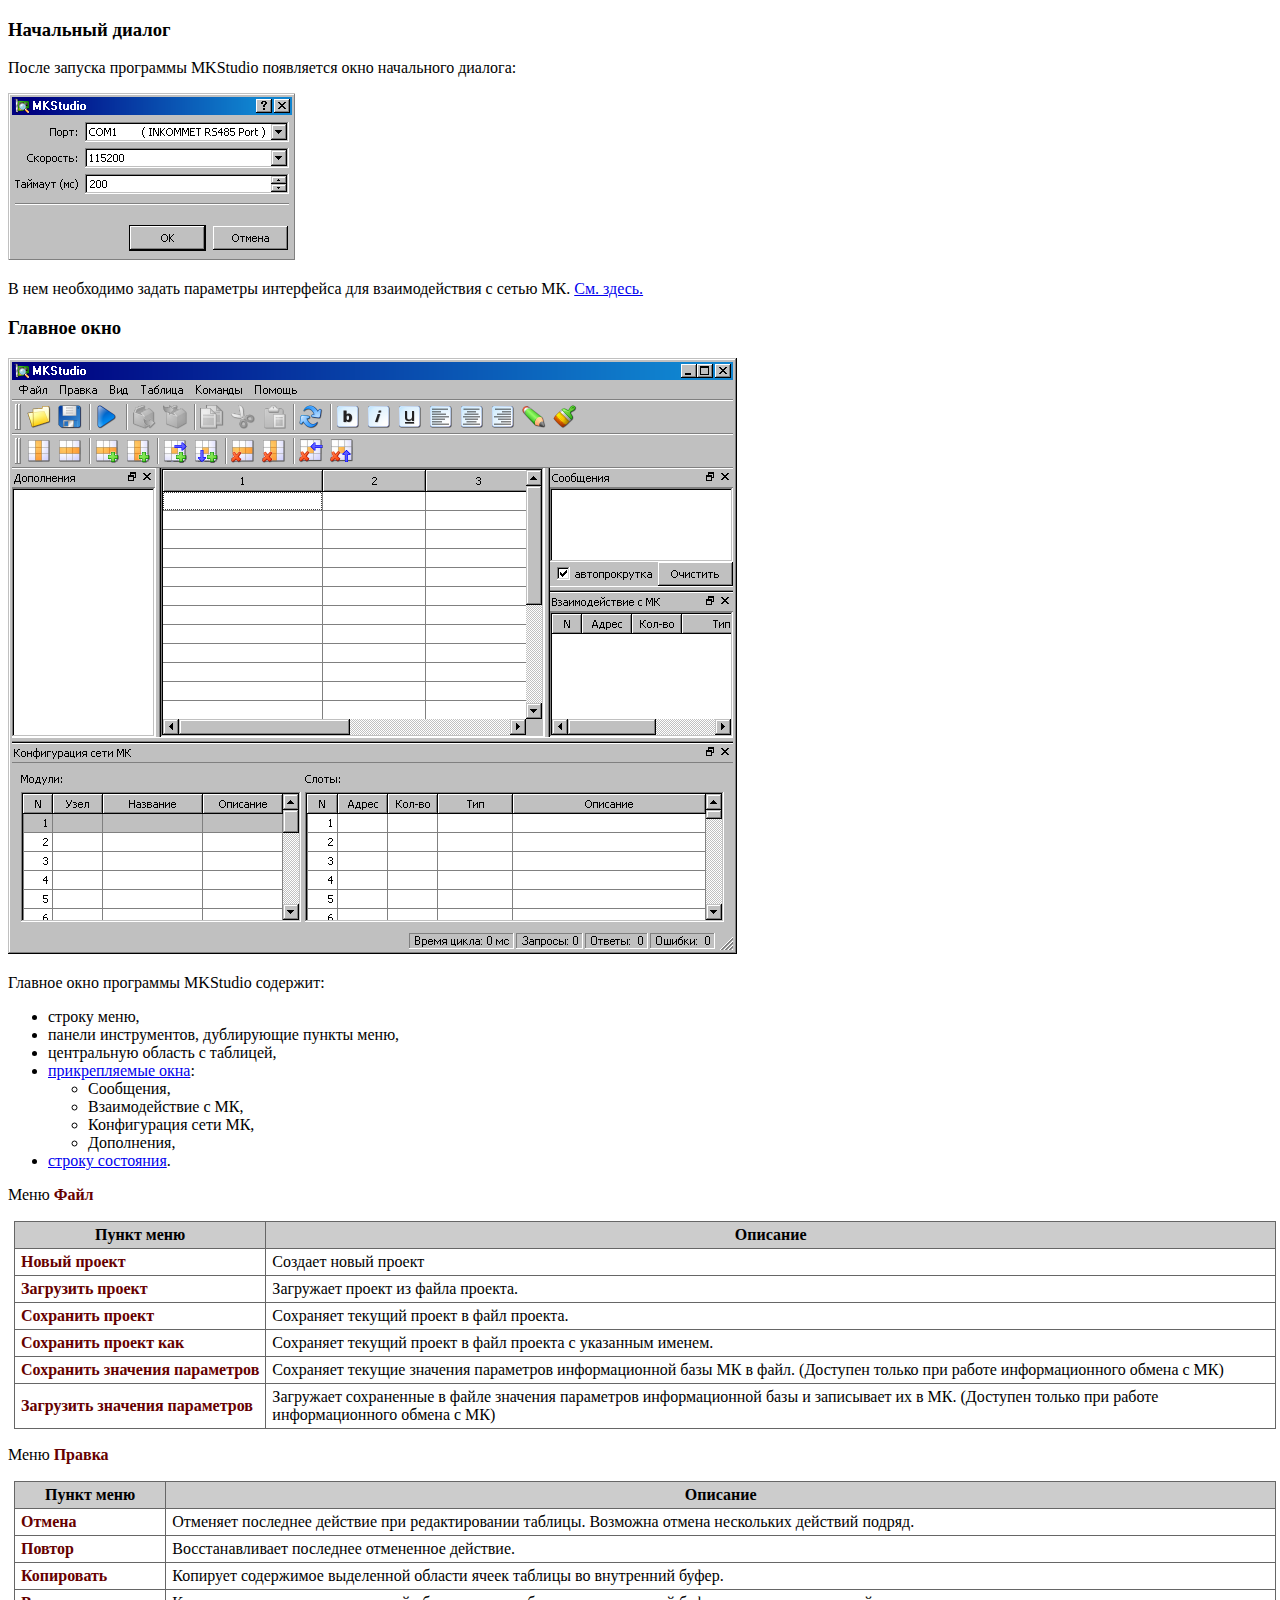
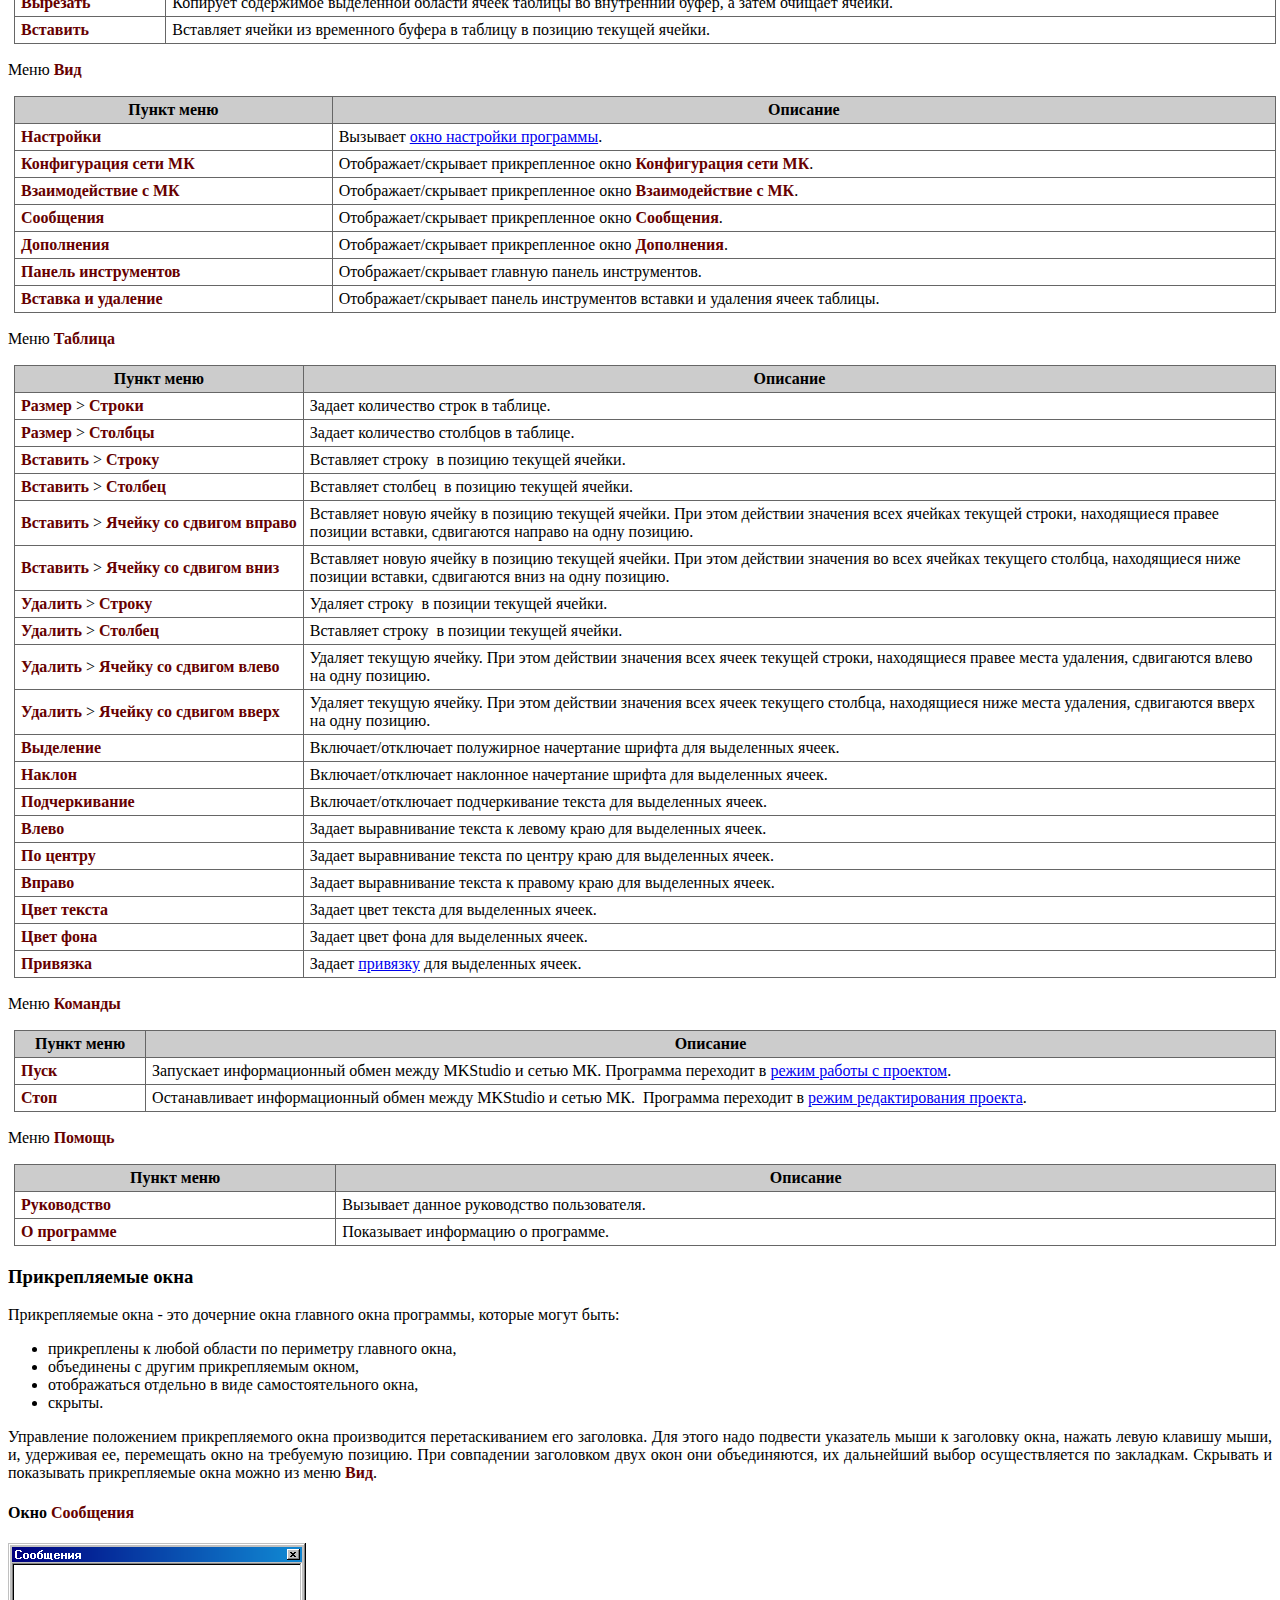
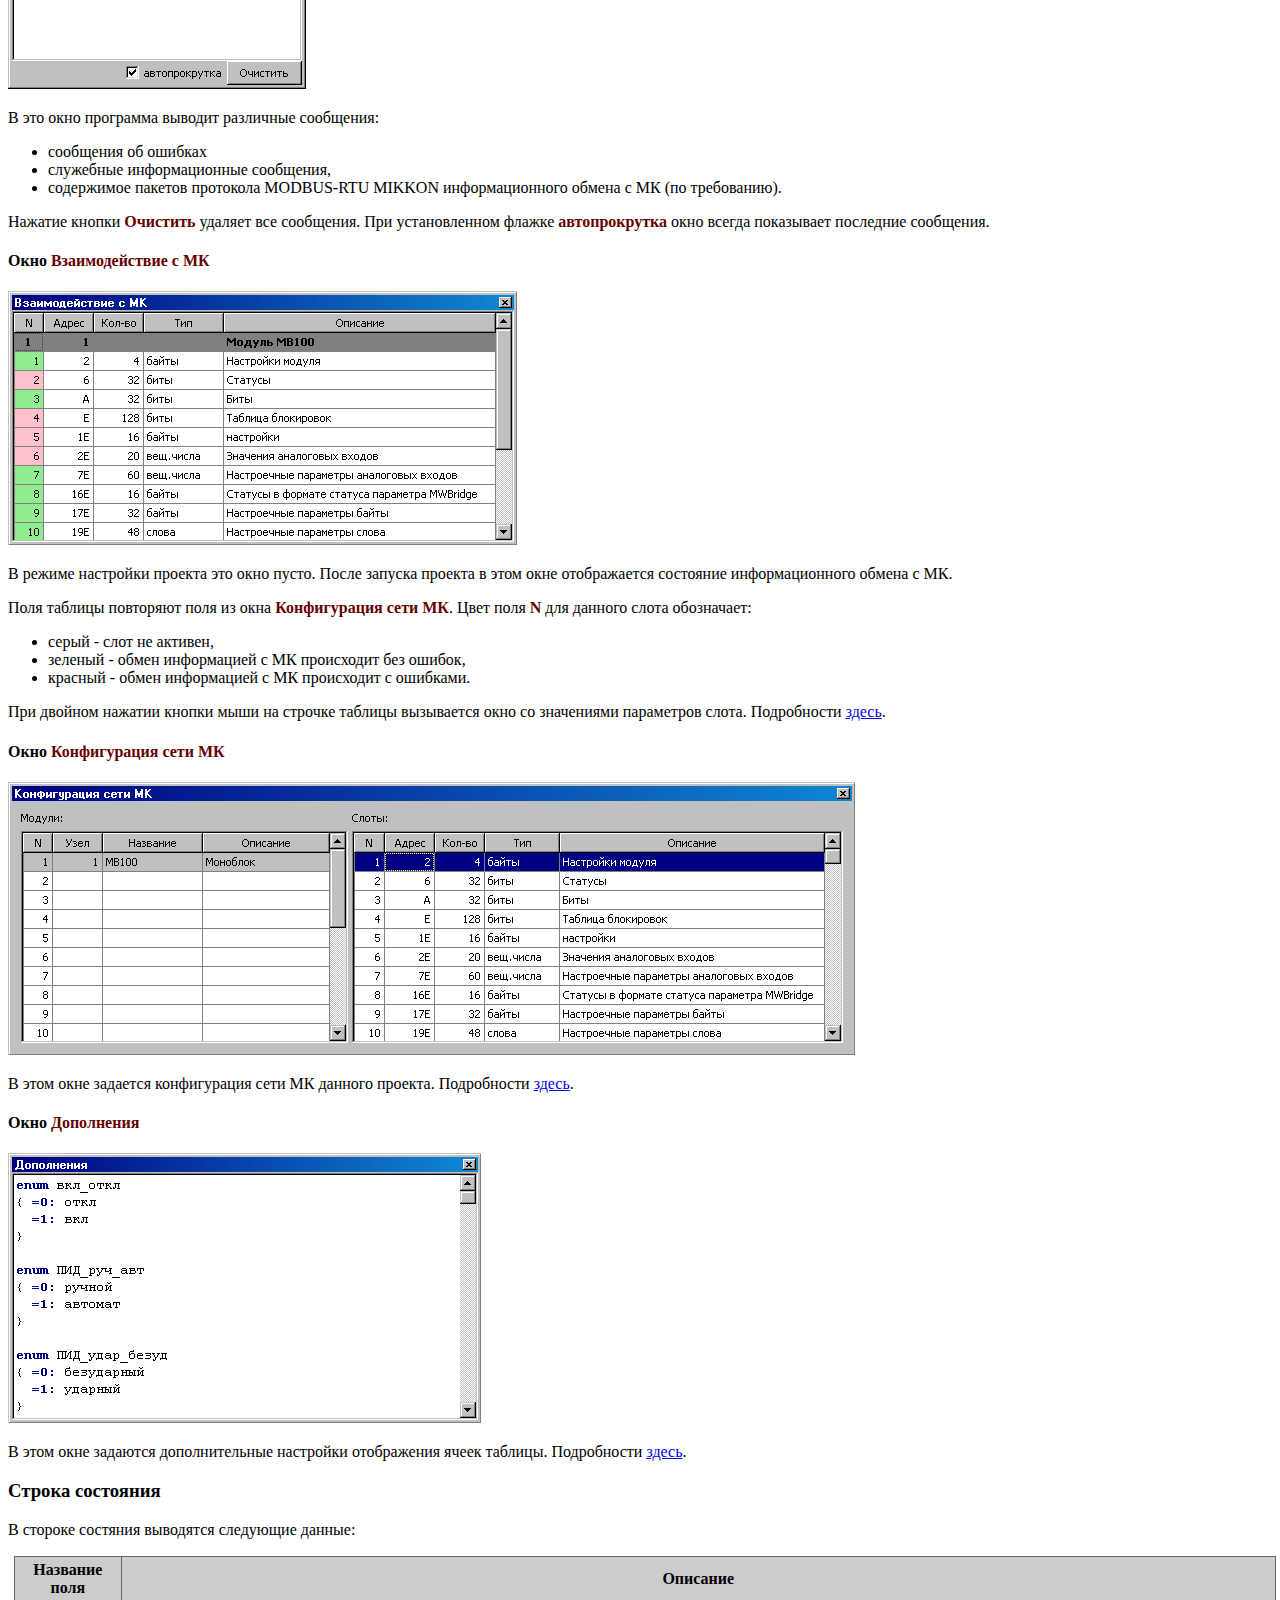
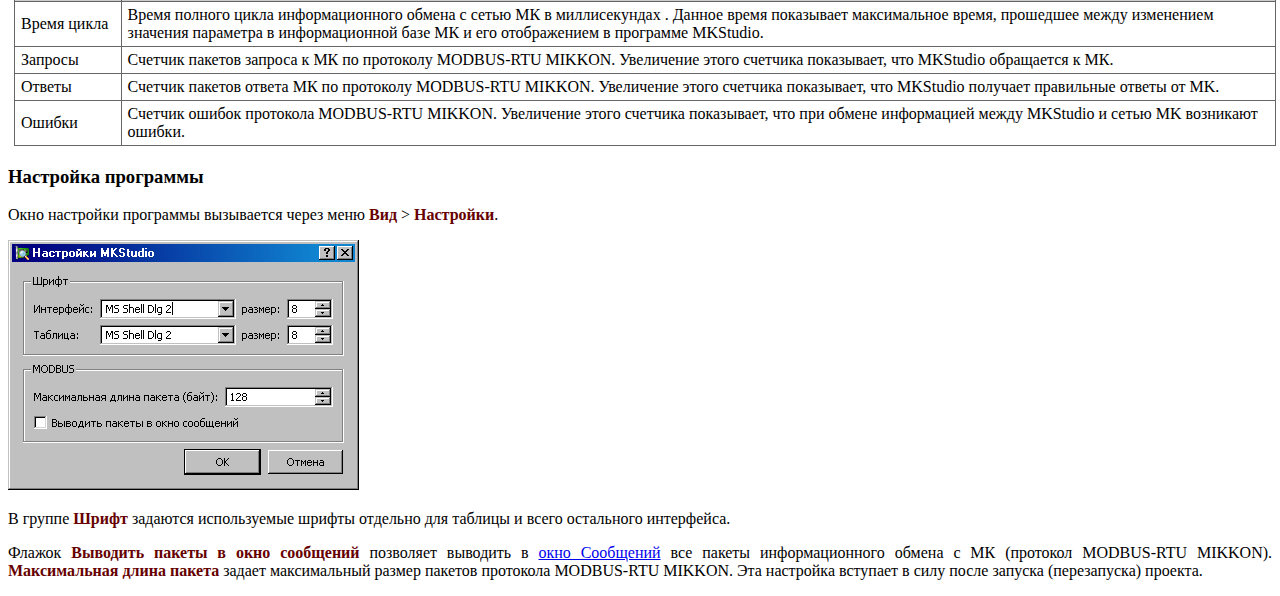
==== src/mkstudio/help/mainwindow.html @ d591ee44 "Начальный коммит." ====
<!DOCTYPE html PUBLIC "-//W3C//DTD HTML 4.01//EN" "http://www.w3.org/TR/html4/strict.dtd">
<html lang="ru">
<head>













  
  
  
  
  
  
  
  
  
  
  
  
  <meta http-equiv="content-type" content="text/html; charset=windows-1251">












  


  
  
  
  
  
  
  
  
  
  
  
  
  
  
  
  
  
  
  
  
  
  
  
  <title>������� ����</title>
  <link href="help.css" rel="stylesheet" type="text/css">
</head>


<body>










<h3><a name="anchor1"></a>���������
������</h3>




















<p>����� ������� ��������� MKStudio ���������� ���� ����������
�������:</p>














<p>





<img alt="" src="img/initdialog.png" height="167" width="287"></p>




















<p>� ��� ���������� ������ ��������� ���������� ���
�������������� � ����� ��. <a href="project_set.html#anchor2">��. �����.</a></p>










<h3>������� ����</h3>










<p><img alt="" src="img/mainwindow.png" height="596" width="729"></p>










<p>������� ���� ��������� MKStudio ��������:</p>










<ul>










  <li>������ ����,</li>










  <li>������ ������������, ����������� ������ ����,</li>










  <li>����������� ������� � ��������,</li>










  <li><a href="#anchor2">������������� ����</a>:
    
    
    
    
    
    
    
    
    
    
    <ul>










      <li>���������,</li>










      <li>�������������� � ��,</li>










      <li>������������ ���� ��,</li>










      <li>����������,</li>










    
    
    
    
    
    
    
    
    
    
    </ul>










  </li>










  <li><a href="#anchor3">������ ���������</a>.</li>










</ul>










<p>���� <span class="menuitem">����</span></p>










<table border="1" cellpadding="3" cellspacing="1" width="100%">










  <tbody>










    <tr>










      <th valign="middle">����� ����</th>










      <th valign="top">��������</th>










    </tr>










    <tr>










      <td nowrap="nowrap" valign="middle"><span class="menuitem">����� ������</span></td>










      <td valign="top">������� ����� ������</td>










    </tr>










    <tr>










      <td nowrap="nowrap" valign="middle"><span class="menuitem">��������� ������</span></td>










      <td valign="top">��������� ������ �� ����� �������.</td>










    </tr>










    <tr>










      <td nowrap="nowrap" valign="middle"><span class="menuitem">��������� ������</span></td>










      <td valign="top">��������� ������� ������ � ���� �������.</td>










    </tr>










    <tr>










      <td nowrap="nowrap" valign="middle"><span class="menuitem">��������� ������ ���</span></td>










      <td valign="top">��������� ������� ������ � ���� ������� � ��������� ������.</td>










    </tr>










    <tr>










      <td nowrap="nowrap" valign="middle"><span class="menuitem">��������� �������� ����������</span></td>










      <td valign="top">��������� ������� �������� ���������� �������������� ���� �� � ����. (�������� ������ ��� ������ ��������������� ������ � ��)</td>










    </tr>










    <tr>










      <td nowrap="nowrap" valign="middle"><span class="menuitem">��������� �������� ����������</span></td>










      <td valign="top">��������� ����������� � ����� ��������
���������� �������������� ���� � ���������� �� � ��. (�������� ������
��� ������ ��������������� ������ � ��)</td>










    </tr>










  
  
  
  
  
  
  
  
  
  
  </tbody>
</table>










<p>���� <span class="menuitem">������</span></p>










<table border="1" cellpadding="3" cellspacing="1" width="100%">










  <tbody>










    <tr>










      <th valign="middle">����� ����</th>










      <th>��������</th>










    </tr>










    <tr>










      <td nowrap="nowrap" valign="middle"><span class="menuitem">������</span><br>










      </td>










      <td>�������� ��������� �������� ��� �������������� �������. �������� ������ ���������� �������� ������.</td>










    </tr>










    <tr>










      <td nowrap="nowrap" valign="middle"><span class="menuitem">������</span><br>










      </td>










      <td>��������������� ��������� ���������� ��������.</td>










    </tr>










    <tr>










      <td nowrap="nowrap" valign="middle"><span class="menuitem">����������</span><br>










      </td>










      <td>�������� ���������� ���������� ������� ����� ������� �� ���������� �����.</td>










    </tr>










    <tr>










      <td nowrap="nowrap" valign="middle"><span class="menuitem">��������</span><br>










      </td>










      <td>�������� ���������� ���������� ������� ����� ������� �� ���������� �����, � ����� ������� ������.</td>










    </tr>










    <tr>










      <td nowrap="nowrap" valign="middle"><span class="menuitem">��������</span><br>










      </td>










      <td>��������� ������ �� ���������� ������ � ������� � ������� ������� ������.</td>










    </tr>










  
  
  
  
  
  
  
  
  
  
  </tbody>
</table>










<p>���� <span class="menuitem">���</span></p>










<table border="1" cellpadding="3" cellspacing="1" width="100%">










  <tbody>










    <tr>










      <th valign="middle">����� ����</th>










      <th>��������</th>










    </tr>










    <tr>










      <td valign="middle"><span class="menuitem">���������</span><br>










      </td>










      <td>�������� <a href="#anchor4">���� ��������� ���������</a>.</td>










    </tr>










    <tr>










      <td valign="middle"><span class="menuitem">������������ ���� ��</span><br>










      </td>










      <td>����������/�������� ������������� ���� <span class="menuitem">������������ ���� ��</span>.</td>










    </tr>










    <tr>










      <td valign="middle"><span class="menuitem">�������������� � ��</span><br>










      </td>










      <td>����������/�������� ������������� ����&nbsp;<span class="menuitem">�������������� � ��</span>.</td>










    </tr>










    <tr>










      <td valign="middle"><span class="menuitem">���������</span><br>










      </td>










      <td>����������/�������� ������������� ����&nbsp;<span class="menuitem">���������</span>.</td>










    </tr>










    <tr>










      <td valign="middle"><span class="menuitem">����������</span><br>










      </td>










      <td>����������/�������� ������������� ����&nbsp;<span class="menuitem">����������</span>.</td>










    </tr>










    <tr>










      <td valign="middle"><span class="menuitem">������ ������������</span><br>










      </td>










      <td>����������/�������� ������� ������ ������������.</td>










    </tr>










    <tr>










      <td valign="middle"><span class="menuitem">������� � ��������</span></td>










      <td>����������/�������� ������ ������������ ������� � �������� ����� �������.</td>










    </tr>










  
  
  
  
  
  
  
  
  
  
  </tbody>
</table>










<p>���� <span class="menuitem">�������</span>



</p>










<table border="1" cellpadding="3" cellspacing="1" width="100%">










  <tbody>










    <tr>










      <th nowrap="nowrap" valign="middle">����� ����</th>










      <th>��������</th>










    </tr>










    <tr>










      <td nowrap="nowrap" valign="middle"><span class="menuitem">������</span> &gt; <span class="menuitem">������</span><br>










      </td>










      <td>������ ���������� ����� � �������.</td>










    </tr>










    <tr>










      <td nowrap="nowrap" valign="middle"><span class="menuitem">������</span> &gt; <span class="menuitem">�������</span><br>










      </td>










      <td>������ ���������� �������� � �������.</td>










    </tr>










    <tr>










      <td nowrap="nowrap" valign="middle"><span class="menuitem">��������</span> &gt; <span class="menuitem">������</span><br>










      </td>










      <td>��������� ������&nbsp; � ������� ������� ������.</td>










    </tr>










    <tr>










      <td nowrap="nowrap" valign="middle"><span class="menuitem">��������</span> &gt; <span class="menuitem">�������</span></td>










      <td>��������� �������&nbsp; � ������� ������� ������.</td>










    </tr>










    <tr>










      <td nowrap="nowrap" valign="middle"><span class="menuitem">��������</span> &gt; <span class="menuitem">������ �� ������� ������</span></td>










      <td>��������� ����� ������ � ������� ������� ������. ��� ����
�������� �������� ���� ������� ������� ������, ����������� ������
������� �������, ���������� ������� �� ���� �������.</td>










    </tr>










    <tr>










      <td nowrap="nowrap" valign="middle"><span class="menuitem">��������</span> &gt; <span class="menuitem">������ �� ������� ����</span></td>










      <td>��������� ����� ������ � ������� ������� ������. ��� ���� ��������
�������� �� ���� ������� �������� �������, ����������� ���� ������� �������,
���������� ���� �� ���� �������.</td>










    </tr>










    <tr>










      <td nowrap="nowrap" valign="middle"><span class="menuitem">�������</span> &gt; <span class="menuitem">������</span></td>










      <td>������� ������&nbsp; � ������� ������� ������.</td>










    </tr>










    <tr>










      <td nowrap="nowrap" valign="middle"><span class="menuitem">�������</span> &gt; <span class="menuitem">�������</span></td>










      <td>��������� ������&nbsp; � ������� ������� ������.</td>










    </tr>










    <tr>










      <td nowrap="nowrap" valign="middle"><span class="menuitem">�������</span> &gt; <span class="menuitem">������ �� ������� �����</span></td>










      <td>������� ������� ������. ��� ���� �������� �������� ���� �����
������� ������, ����������� ������ ����� ��������, ���������� ����� ��
���� �������. </td>










    </tr>










    <tr>










      <td nowrap="nowrap" valign="middle"><b><span class="menuitem">�������</span></b> &gt; <span class="menuitem">������ �� ������� �����</span></td>










      <td>������� ������� ������. ��� ���� �������� �������� ���� ����� ��������
�������, ����������� ���� ����� ��������, ���������� ����� �� ����
�������.</td>










    </tr>










    <tr>










      <td nowrap="nowrap" valign="middle"><span class="menuitem">���������</span><br>










      </td>










      <td>��������/��������� ���������� ���������� ������ ��� ���������� �����.</td>










    </tr>










    <tr>










      <td nowrap="nowrap" valign="middle"><span class="menuitem">������</span></td>










      <td>��������/��������� ��������� ���������� ������ ��� ���������� �����.</td>










    </tr>










    <tr>










      <td nowrap="nowrap" valign="middle"><span class="menuitem">�������������</span></td>










      <td>��������/��������� ������������� ������ ��� ���������� �����.</td>










    </tr>










    <tr>










      <td nowrap="nowrap" valign="middle"><span class="menuitem">�����</span></td>










      <td>������ ������������ ������ � ������ ���� ��� ���������� �����.</td>










    </tr>










    <tr>










      <td nowrap="nowrap" valign="middle"><span class="menuitem">�� ������</span></td>










      <td>������ ������������ ������ �� ������ ���� ��� ���������� �����.</td>










    </tr>










    <tr>










      <td nowrap="nowrap" valign="middle"><span class="menuitem">������</span></td>










      <td>������ ������������ ������ � ������� ���� ��� ���������� �����.</td>










    </tr>










    <tr>










      <td nowrap="nowrap" valign="middle"><span class="menuitem">���� ������</span></td>










      <td>������ ���� ������ ��� ���������� �����.</td>










    </tr>










    <tr>










      <td nowrap="nowrap" valign="middle"><span class="menuitem">���� ����</span></td>










      <td>������ ���� ���� ��� ���������� �����.</td>










    </tr>










    <tr>










      <td nowrap="nowrap" valign="middle"><span class="menuitem">��������</span></td>










      <td>������ <a href="project_set.html#anchor3">��������</a> ��� ���������� �����.</td>










    </tr>










  
  
  
  
  
  
  
  
  
  
  </tbody>
</table>










<p>���� <span class="menuitem">�������</span>



</p>










<table border="1" cellpadding="3" cellspacing="1" width="100%">










  <tbody>










    <tr>










      <th valign="middle">����� ����</th>










      <th>��������</th>










    </tr>










    <tr>










      <td valign="middle"><span class="menuitem">����



      </span></td>










      <td>��������� �������������� ����� ����� MKStudio � ����� ��. ��������� ��������� � <a href="project_run.html">����� ������ � ��������</a>.</td>










    </tr>










    <tr>










      <td valign="middle"><span class="menuitem">����



      </span></td>










      <td>������������� �������������� ����� ����� MKStudio � ����� ��.&nbsp; ��������� ��������� � <a href="project_set.html">����� �������������� �������</a>.</td>










    </tr>










  
  
  
  
  
  
  
  
  
  
  </tbody>
</table>










<p>���� <span class="menuitem">������</span>



</p>










<table border="1" cellpadding="3" cellspacing="1" width="100%">










  <tbody>










    <tr>










      <th valign="middle">����� ����</th>










      <th>��������</th>










    </tr>










    <tr>










      <td valign="middle"><span class="menuitem">�����������



      </span></td>










      <td>�������� ������ ����������� ������������.</td>










    </tr>










    <tr>










      <td valign="middle"><span class="menuitem">� ���������



      </span></td>










      <td>���������� ���������� � ���������.</td>










    </tr>










  
  
  
  
  
  
  
  
  
  
  </tbody>
</table>










<h3><a name="anchor2"></a>������������� ����</h3>








<p>������������� ���� - ��� �������� ���� �������� ���� ���������, ������� ����� ����:</p>








<ul>








  <li>����������� � ����� ������� �� ��������� �������� ����,</li>








  <li>���������� � ������ ������������� �����,</li>








  <li>������������ �������� � ����&nbsp;���������������� ����,</li>








  <li>������.</li>








</ul>








<p>���������� ���������� �������������� ���� ������������
��������������� ��� ���������. ��� ����� ���� �������� ��������� ���� �
��������� ����, ������ ����� ������� ����, �, ��������� ��, ����������
���� �� ��������� �������. ��� ���������� ���������� ���� ���� ���
������������,&nbsp;�� ���������� ����� �������������� �� ���������.
�������� � ���������� ������������� ����
����� �� ���� <span class="menuitem">���</span>.</p>








<h4><a name="anchor6"></a>���� <span class="menuitem">���������</span></h4>








<p><img alt="" src="img/mainwindow_console.png" height="146" width="298"></p>








<p>� ��� ���� ��������� ������� ��������� ���������:

</p>








<ul>








  <li>��������� �� �������</li>








  <li>��������� �������������� ���������,</li>








  <li>���������� ������� ��������� MODBUS-RTU MIKKON ��������������� ������ � �� (�� ����������).</li>








</ul>








<p>������� ������ <span class="menuitem">��������</span> ������� ��� ���������. ��� ������������� ������ <span class="menuitem">�������������</span> ���� ������ ���������� ��������� ���������.

</p>








<h4><a name="anchor5"></a>���� <span class="menuitem">�������������� � ��</span>

</h4>








<p><img alt="" src="img/mainwindow_opros.png" height="254" width="509"></p>








<p>� ������ ��������� ������� ��� ���� �����. ����� ������� ������� � ���� ���� ������������ ��������� ��������������� ������ � ��.

</p>








<p>���� ������� ��������� ���� �� ���� <span class="menuitem">������������ ���� ��</span>. ���� ���� <span class="menuitem">N</span>&nbsp;��� ������� ����� ����������:

</p>








<ul>








  <li>����� - ���� �� �������,</li>








  <li>������� - ����� ����������� � �� ���������� ��� ������,</li>








  <li>������� -&nbsp;����� ����������� � ��&nbsp;���������� � ��������.</li>








</ul>








<p>��� ������� ������� ������ ���� �� ������� ������� ���������� ���� �� ���������� ���������� �����. ����������� <a href="project_run.html#anchor1">�����</a>.</p>








<h4>���� <span class="menuitem">������������ ���� ��</span></h4>








<p><img alt="" src="img/mainwindow_modules.png" height="273" width="847"></p>










<p>� ���� ���� �������� ������������ ���� �� ������� �������. ����������� <a href="project_set.html#anchor2">�����</a>.

</p>








<h4>���� <span class="menuitem">����������</span>

</h4>








<p><img alt="" src="img/mainwindow_script.png" height="270" width="473">

</p>








<p>� ���� ���� �������� �������������� ��������� ����������� ����� �������. ����������� <a href="project_set.html#anchor5">�����</a>.

</p>








<h3><a name="anchor3"></a>������ ���������

</h3>








<p>� ������� �������� ��������� ��������� ������:

</p>








<table border="1" cellpadding="3" cellspacing="1" width="100%">








  <tbody>








    <tr>








      <th valign="middle">�������� ����</th>








      <th>��������</th>








    </tr>








    <tr>








      <td valign="middle">����� �����</td>








      <td>����� ������� ����� ��������������� ������
� ����� �� � ������������� . ������ ����� ���������� ������������ �����, ��������� �����
���������� �������� ��������� � �������������� ���� �� � ���
������������ � ��������� MKStudio. </td>








    </tr>








    <tr>








      <td valign="middle">�������</td>








      <td>������� ������� ������� � �� �� ��������� MODBUS-RTU MIKKON. ���������� ����� �������� ����������, ��� MKStudio ���������� � ��.</td>








    </tr>








    <tr>








      <td valign="middle">������</td>








      <td>������� ������� ������ �� �� ��������� MODBUS-RTU
MIKKON. ���������� ����� �������� ����������, ��� MKStudio ��������
���������� ������ �� MK.</td>








    </tr>








    <tr>








      <td valign="middle">������</td>








      <td>������� ������ ��������� MODBUS-RTU MIKKON. ���������� �����
�������� ����������, ��� ��� ������ ����������� ����� MKStudio �
����� MK ��������� ������.</td>








    </tr>








  
  
  
  
  
  
  
  
  </tbody>
</table>








<h3><a name="anchor4"></a>��������� ���������

</h3>








<p>���� ��������� ��������� ���������� ����� ���� <span class="menuitem">���</span> &gt; <span class="menuitem">���������</span>.

</p>








<p><img alt="" src="img/mainwindow_settings.png" height="250" width="351">

</p>














<p>� ������ <span class="menuitem">�����</span> �������� ������������ ������ �������� ��� ������� � ����� ���������� ����������.<br>

</p>

<p>������ <span class="menuitem">�������� ������ � ���� ���������</span> ��������� �������� � <a href="#anchor6">���� ���������</a> ��� ������ ��������������� ������ � �� (�������� MODBUS-RTU MIKKON). <span class="menuitem">������������ ����� ������</span>
������ ������������ ������ ������� ���������&nbsp;MODBUS-RTU MIKKON.
��� ��������� �������� � ���� ����� ������� (�����������) �������.</p>













</body>
</html>
---- src/mkstudio/help/help.css ----
/* Generated by KompoZer */
body {
  background-attachment: scroll;
  color: black;
  font-family: "Times New Roman",Times,serif;
}
.menuitem {
  font-weight: bold;
  color: #660000;
}
p {
  text-align: justify;
}
pre {
  border: 1px solid #e7e7e7;
  padding: 0.2em;
  background: #f1f1f1;
}
table {
  border-style: solid;
  border-color: white;
  margin: 5px;
  padding: 0px;
  background-color: #666666;
}
td {
  border: 1px;
  border-style: solid;
  border-color: white;
  padding: 3px 5px;
  background-color: white;
}
th {
  border: 1px;
  border-style: solid;
  border-color: #cccccc;
  padding: 3px 5px;
  background-color: #cccccc;
}
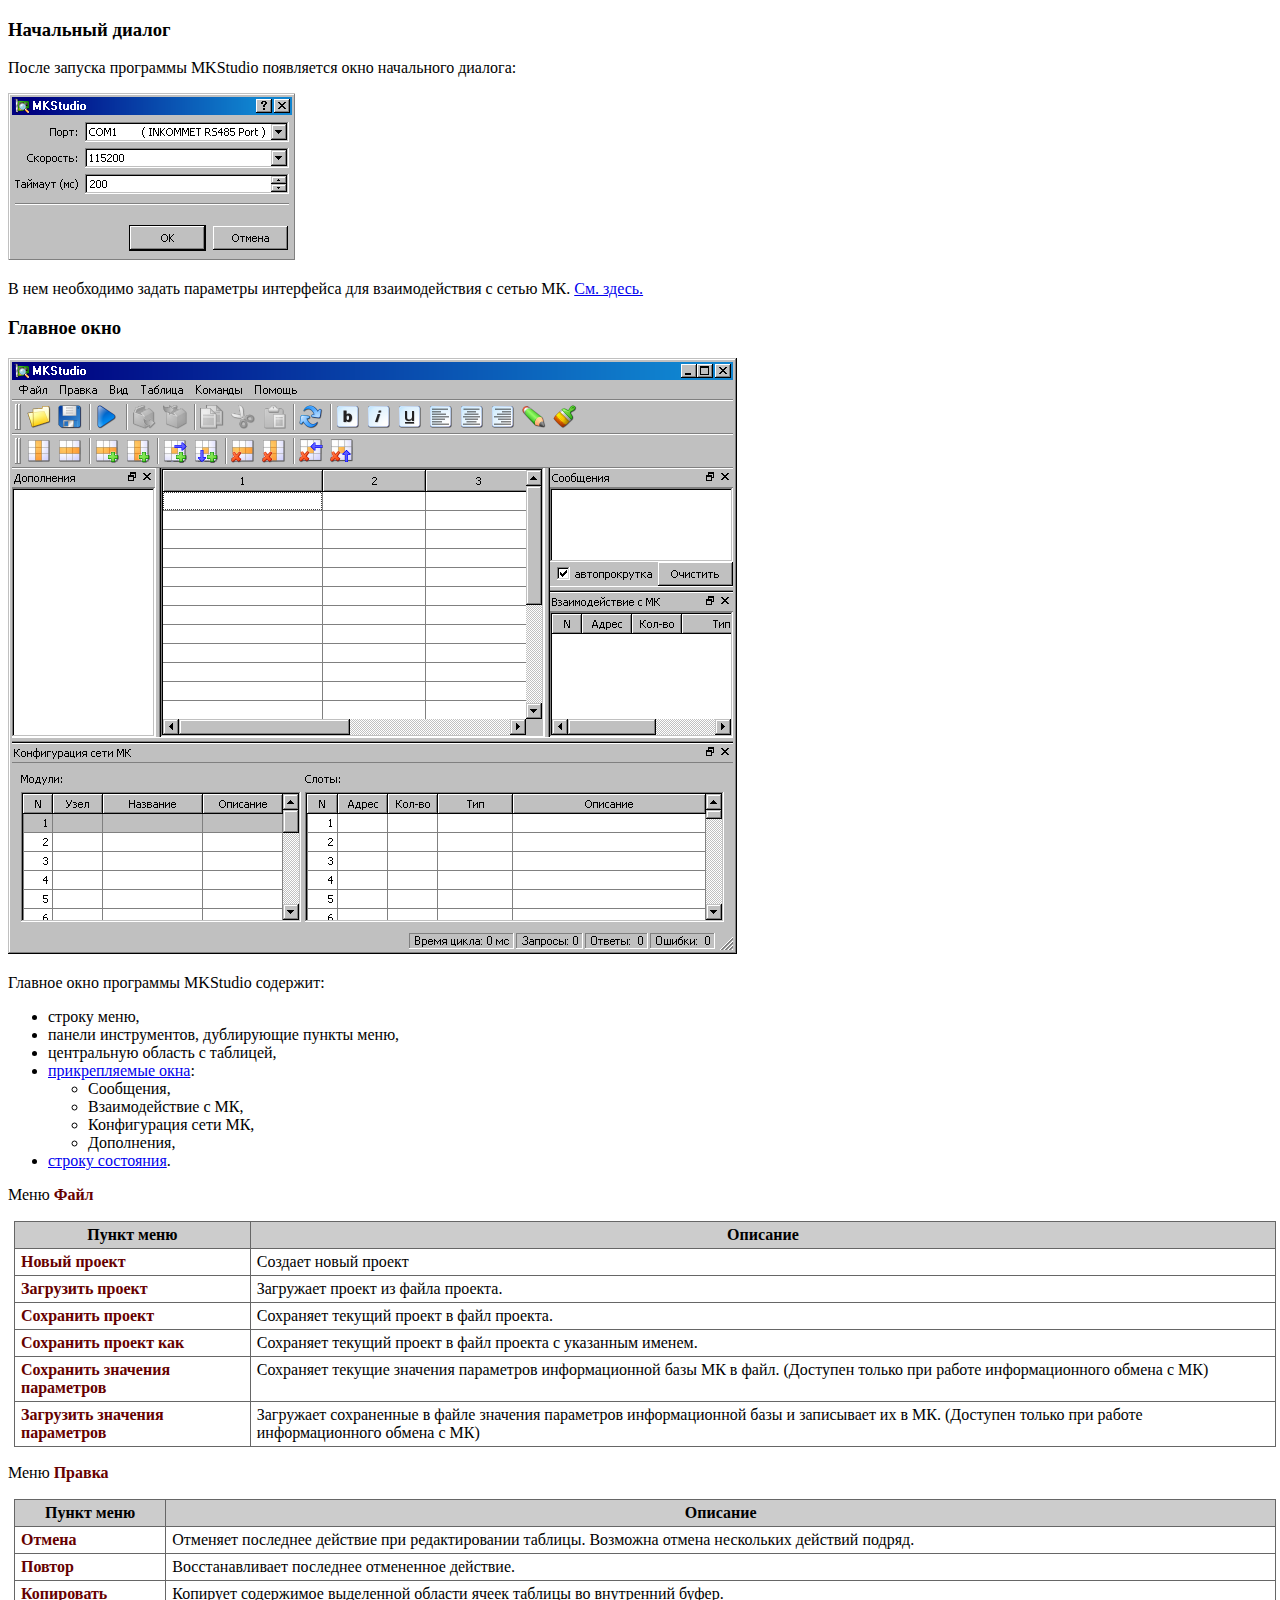
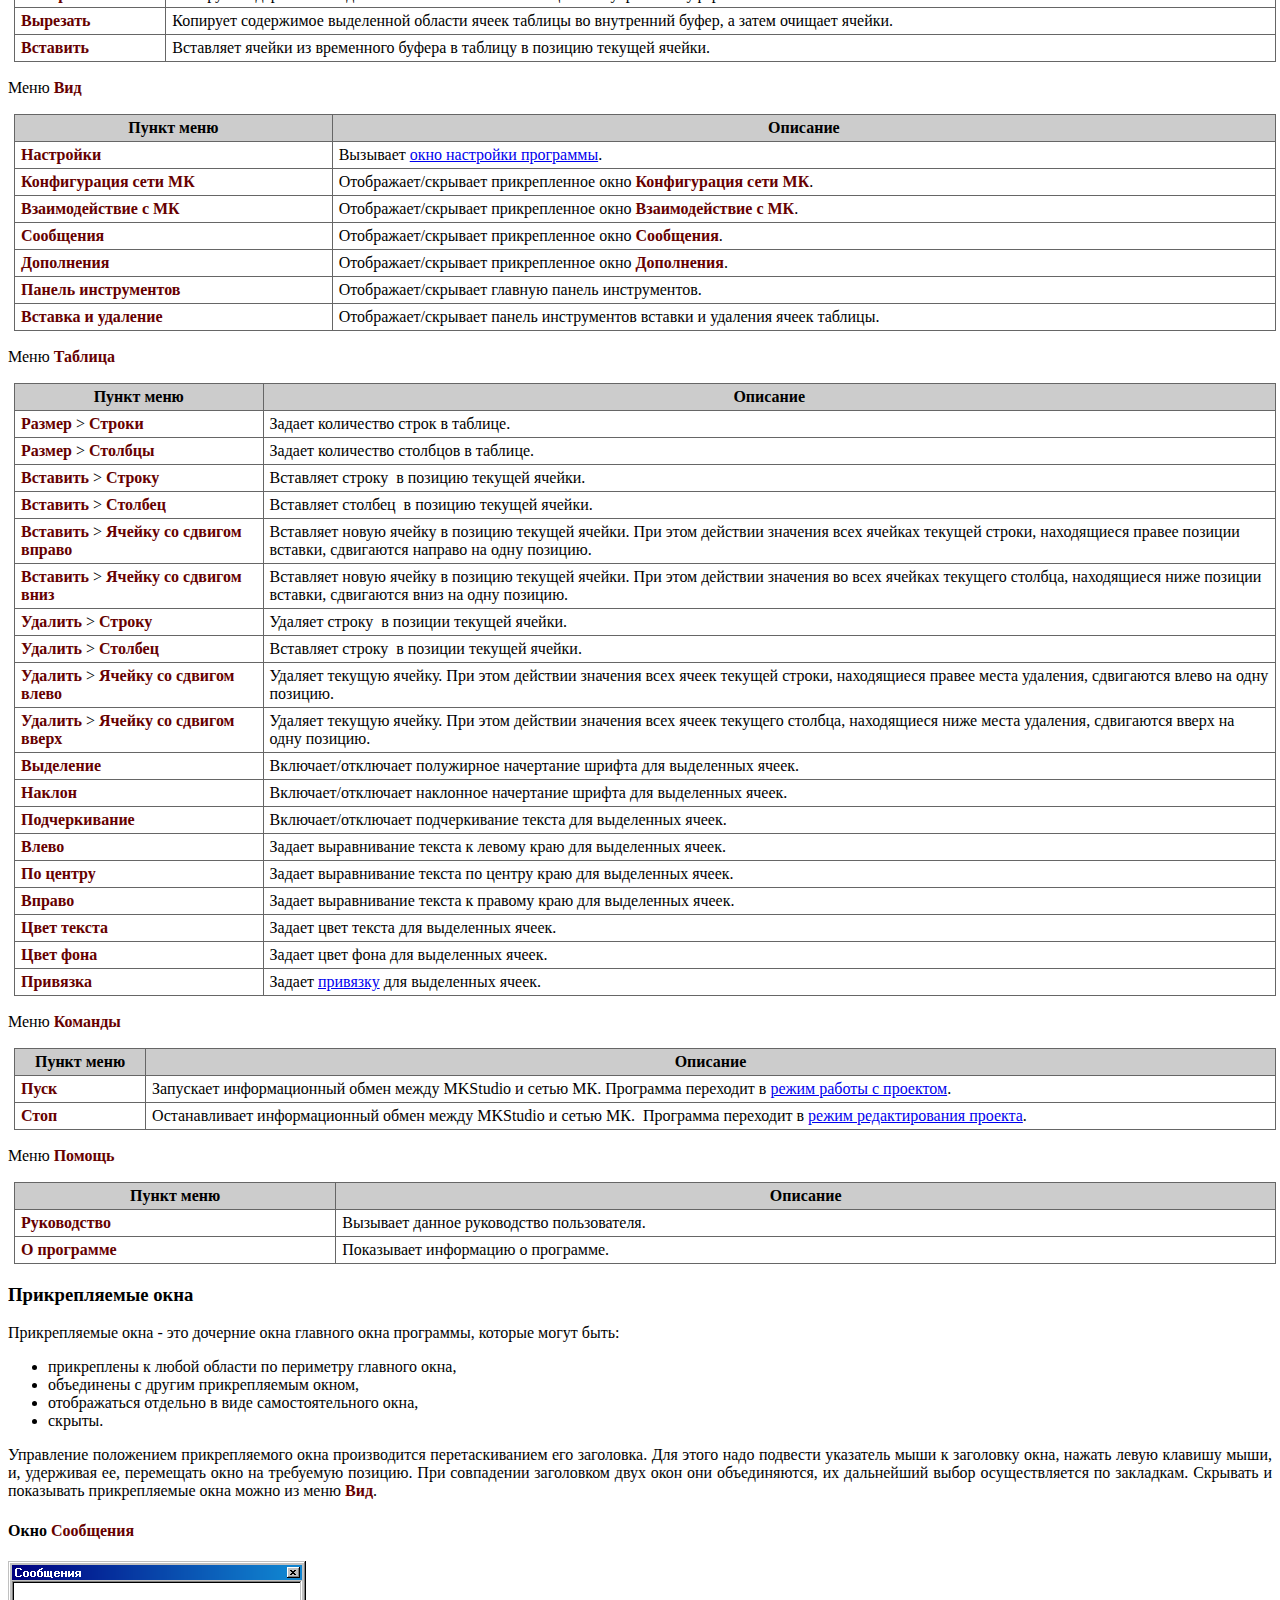
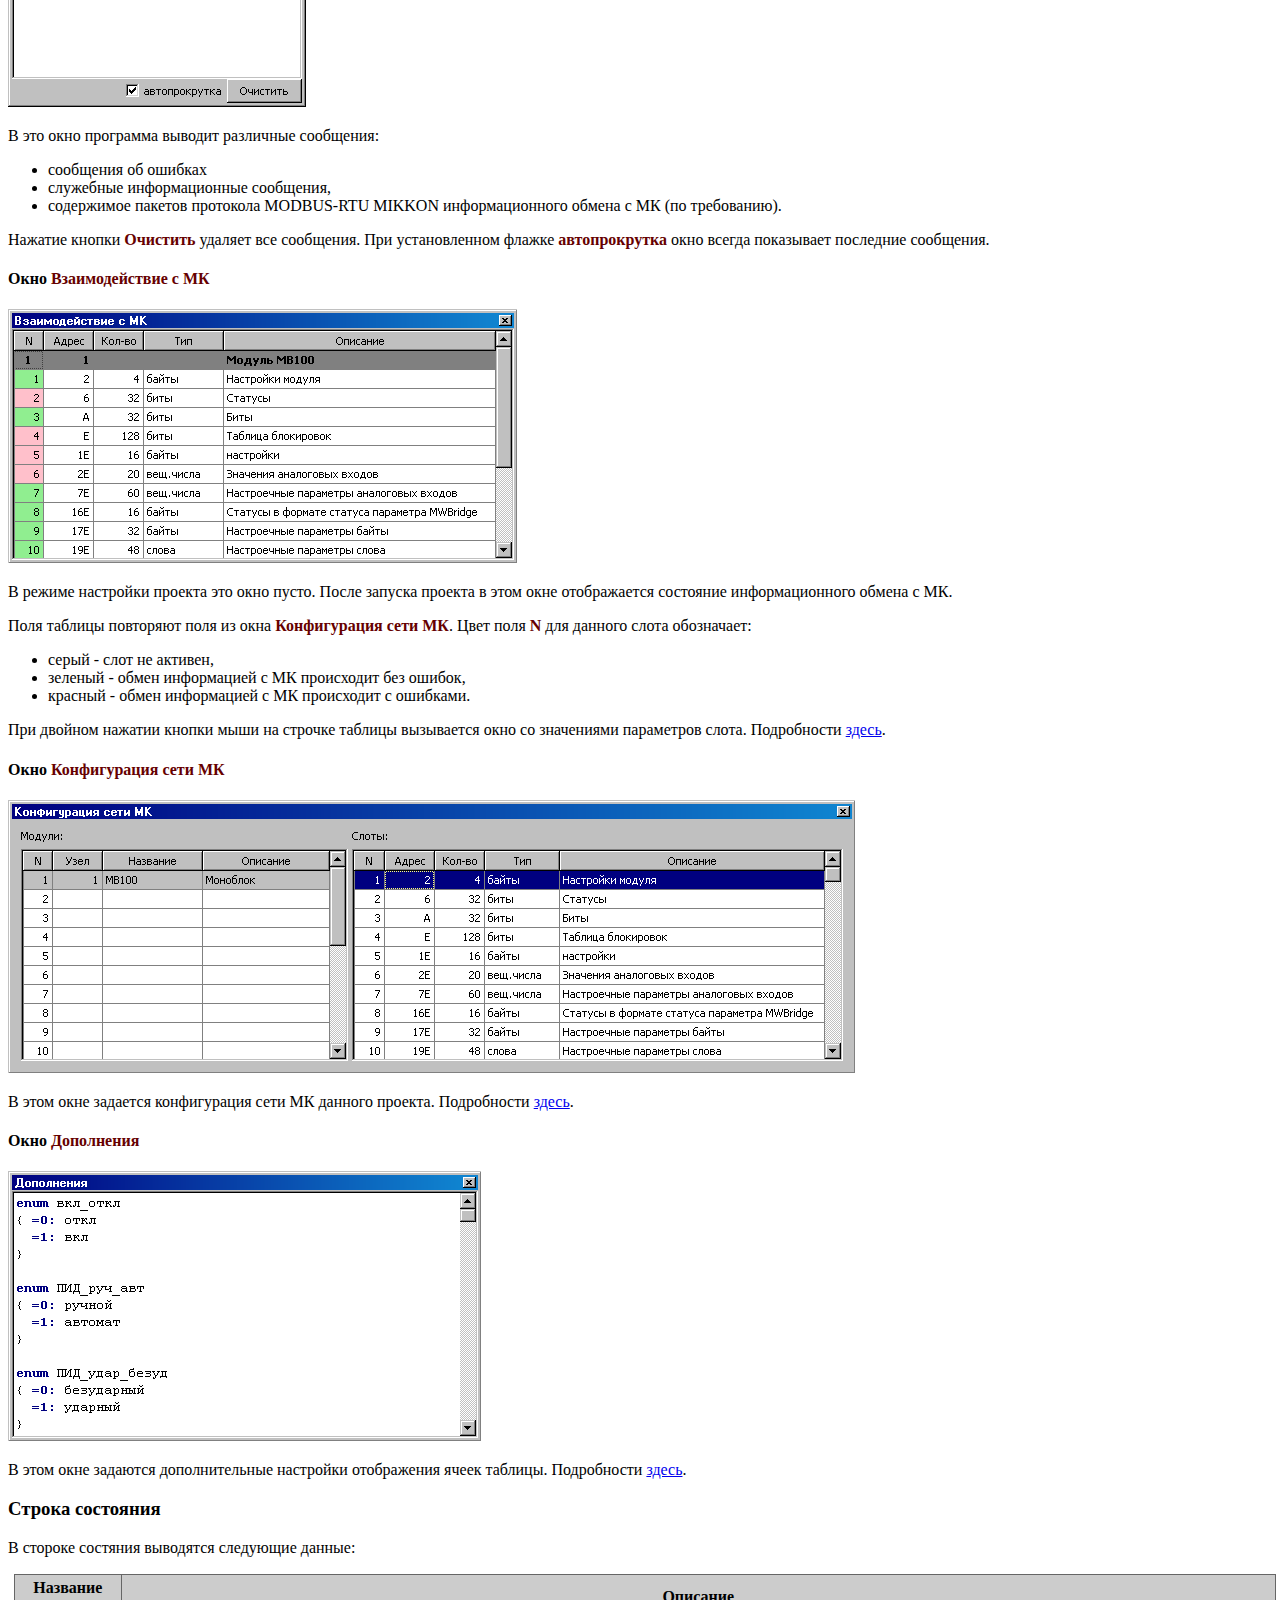
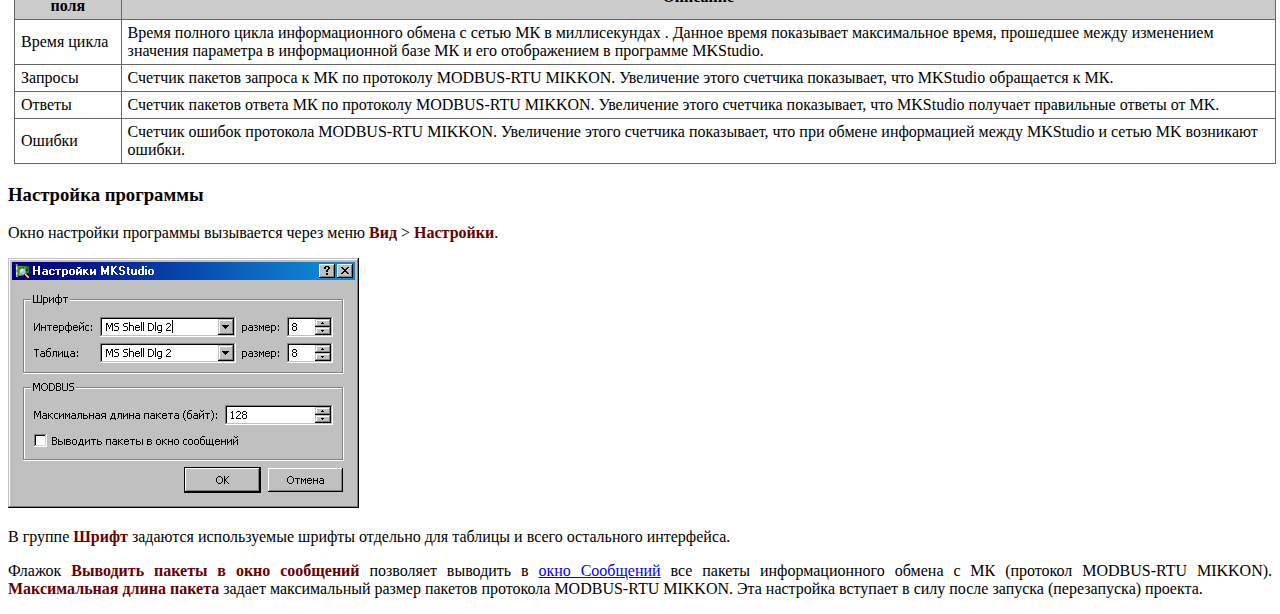
==== commit a0baca25: "mkstudio: Форматирование HTML документации редактором Amaya." ====
--- a/src/mkstudio/help/mainwindow.html
+++ b/src/mkstudio/help/mainwindow.html
@@ -1,3596 +1,449 @@
 <!DOCTYPE html PUBLIC "-//W3C//DTD HTML 4.01//EN" "http://www.w3.org/TR/html4/strict.dtd">
-<html lang="ru">
+<html>
 <head>
-
-
-
-
-
-
-
-
-
-
-
-
-
-  
-  
-  
-  
-  
-  
-  
-  
-  
-  
-  
-  
   <meta http-equiv="content-type" content="text/html; charset=windows-1251">
-
-
-
-
-
-
-
-
-
-
-
-
-  
-
-
-  
-  
-  
-  
-  
-  
-  
-  
-  
-  
-  
-  
-  
-  
-  
-  
-  
-  
-  
-  
-  
-  
-  
   <title>������� ����</title>
   <link href="help.css" rel="stylesheet" type="text/css">
 </head>
 
-
 <body>
-
-
-
-
-
-
-
-
-
-
-<h3><a name="anchor1"></a>���������
-������</h3>
-
-
-
-
-
-
-
-
-
-
-
-
-
-
-
-
-
-
-
-
-<p>����� ������� ��������� MKStudio ���������� ���� ����������
-�������:</p>
-
-
-
-
-
-
-
-
-
-
-
-
-
-
-<p>
-
-
-
-
-
-<img alt="" src="img/initdialog.png" height="167" width="287"></p>
-
-
-
-
-
-
-
-
-
-
-
-
-
-
-
-
-
-
-
-
-<p>� ��� ���������� ������ ��������� ���������� ���
-�������������� � ����� ��. <a href="project_set.html#anchor2">��. �����.</a></p>
-
-
-
-
-
-
-
-
-
+<h3><a name="anchor1"></a>��������� ������</h3>
+
+<p>����� ������� ��������� MKStudio ���������� ���� ���������� �������:</p>
+
+<p><img alt="" src="img/initdialog.png" height="167" width="287"></p>
+
+<p>� ��� ���������� ������ ��������� ���������� ��� �������������� � ����� ��.
+<a href="project_set.html#anchor2">��. �����.</a></p>
 
 <h3>������� ����</h3>
 
-
-
-
-
-
-
-
-
-
 <p><img alt="" src="img/mainwindow.png" height="596" width="729"></p>
 
-
-
-
-
-
-
-
-
-
 <p>������� ���� ��������� MKStudio ��������:</p>
-
-
-
-
-
-
-
-
-
-
 <ul>
-
-
-
-
-
-
-
-
-
-
   <li>������ ����,</li>
-
-
-
-
-
-
-
-
-
-
   <li>������ ������������, ����������� ������ ����,</li>
-
-
-
-
-
-
-
-
-
-
   <li>����������� ������� � ��������,</li>
-
-
-
-
-
-
-
-
-
-
-  <li><a href="#anchor2">������������� ����</a>:
-    
-    
-    
-    
-    
-    
-    
-    
-    
-    
+  <li><a href="#anchor2">������������� ����</a>: 
     <ul>
-
-
-
-
-
-
-
-
-
-
       <li>���������,</li>
-
-
-
-
-
-
-
-
-
-
       <li>�������������� � ��,</li>
-
-
-
-
-
-
-
-
-
-
       <li>������������ ���� ��,</li>
-
-
-
-
-
-
-
-
-
-
       <li>����������,</li>
-
-
-
-
-
-
-
-
-
-
-    
-    
-    
-    
-    
-    
-    
-    
-    
-    
     </ul>
-
-
-
-
-
-
-
-
-
-
   </li>
-
-
-
-
-
-
-
-
-
-
   <li><a href="#anchor3">������ ���������</a>.</li>
-
-
-
-
-
-
-
-
-
-
 </ul>
 
-
-
-
-
-
-
-
-
-
 <p>���� <span class="menuitem">����</span></p>
 
-
-
-
-
-
-
-
-
-
-<table border="1" cellpadding="3" cellspacing="1" width="100%">
-
-
-
-
-
-
-
-
-
-
-  <tbody>
-
-
-
-
-
-
-
-
-
-
-    <tr>
-
-
-
-
-
-
-
-
-
-
-      <th valign="middle">����� ����</th>
-
-
-
-
-
-
-
-
-
-
+<table border="1" cellpadding="3" cellspacing="1" width="100%">
+  <tbody>
+    <tr>
+      <th valign="middle">����� ����</th>
       <th valign="top">��������</th>
-
-
-
-
-
-
-
-
-
-
-    </tr>
-
-
-
-
-
-
-
-
-
-
-    <tr>
-
-
-
-
-
-
-
-
-
-
-      <td nowrap="nowrap" valign="middle"><span class="menuitem">����� ������</span></td>
-
-
-
-
-
-
-
-
-
-
+    </tr>
+    <tr>
+      <td valign="middle"><span class="menuitem">����� ������</span></td>
       <td valign="top">������� ����� ������</td>
-
-
-
-
-
-
-
-
-
-
-    </tr>
-
-
-
-
-
-
-
-
-
-
-    <tr>
-
-
-
-
-
-
-
-
-
-
-      <td nowrap="nowrap" valign="middle"><span class="menuitem">��������� ������</span></td>
-
-
-
-
-
-
-
-
-
-
+    </tr>
+    <tr>
+      <td valign="middle"><span class="menuitem">��������� ������</span></td>
       <td valign="top">��������� ������ �� ����� �������.</td>
-
-
-
-
-
-
-
-
-
-
-    </tr>
-
-
-
-
-
-
-
-
-
-
-    <tr>
-
-
-
-
-
-
-
-
-
-
-      <td nowrap="nowrap" valign="middle"><span class="menuitem">��������� ������</span></td>
-
-
-
-
-
-
-
-
-
-
+    </tr>
+    <tr>
+      <td valign="middle"><span class="menuitem">��������� ������</span></td>
       <td valign="top">��������� ������� ������ � ���� �������.</td>
-
-
-
-
-
-
-
-
-
-
-    </tr>
-
-
-
-
-
-
-
-
-
-
-    <tr>
-
-
-
-
-
-
-
-
-
-
-      <td nowrap="nowrap" valign="middle"><span class="menuitem">��������� ������ ���</span></td>
-
-
-
-
-
-
-
-
-
-
-      <td valign="top">��������� ������� ������ � ���� ������� � ��������� ������.</td>
-
-
-
-
-
-
-
-
-
-
-    </tr>
-
-
-
-
-
-
-
-
-
-
-    <tr>
-
-
-
-
-
-
-
-
-
-
-      <td nowrap="nowrap" valign="middle"><span class="menuitem">��������� �������� ����������</span></td>
-
-
-
-
-
-
-
-
-
-
-      <td valign="top">��������� ������� �������� ���������� �������������� ���� �� � ����. (�������� ������ ��� ������ ��������������� ������ � ��)</td>
-
-
-
-
-
-
-
-
-
-
-    </tr>
-
-
-
-
-
-
-
-
-
-
-    <tr>
-
-
-
-
-
-
-
-
-
-
-      <td nowrap="nowrap" valign="middle"><span class="menuitem">��������� �������� ����������</span></td>
-
-
-
-
-
-
-
-
-
-
-      <td valign="top">��������� ����������� � ����� ��������
-���������� �������������� ���� � ���������� �� � ��. (�������� ������
-��� ������ ��������������� ������ � ��)</td>
-
-
-
-
-
-
-
-
-
-
-    </tr>
-
-
-
-
-
-
-
-
-
-
-  
-  
-  
-  
-  
-  
-  
-  
-  
-  
-  </tbody>
-</table>
-
-
-
-
-
-
-
-
-
+    </tr>
+    <tr>
+      <td valign="middle"><span class="menuitem">��������� ������
+      ���</span></td>
+      <td valign="top">��������� ������� ������ � ���� ������� � ���������
+        ������.</td>
+    </tr>
+    <tr>
+      <td valign="middle"><span class="menuitem">��������� ��������
+        ����������</span></td>
+      <td valign="top">��������� ������� �������� ���������� ��������������
+        ���� �� � ����. (�������� ������ ��� ������ ��������������� ������ �
+      ��)</td>
+    </tr>
+    <tr>
+      <td valign="middle"><span class="menuitem">��������� ��������
+        ����������</span></td>
+      <td valign="top">��������� ����������� � ����� �������� ����������
+        �������������� ���� � ���������� �� � ��. (�������� ������ ��� ������
+        ��������������� ������ � ��)</td>
+    </tr>
+  </tbody>
+</table>
 
 <p>���� <span class="menuitem">������</span></p>
 
-
-
-
-
-
-
-
-
-
-<table border="1" cellpadding="3" cellspacing="1" width="100%">
-
-
-
-
-
-
-
-
-
-
-  <tbody>
-
-
-
-
-
-
-
-
-
-
-    <tr>
-
-
-
-
-
-
-
-
-
-
-      <th valign="middle">����� ����</th>
-
-
-
-
-
-
-
-
-
-
-      <th>��������</th>
-
-
-
-
-
-
-
-
-
-
-    </tr>
-
-
-
-
-
-
-
-
-
-
-    <tr>
-
-
-
-
-
-
-
-
-
-
-      <td nowrap="nowrap" valign="middle"><span class="menuitem">������</span><br>
-
-
-
-
-
-
-
-
-
-
-      </td>
-
-
-
-
-
-
-
-
-
-
-      <td>�������� ��������� �������� ��� �������������� �������. �������� ������ ���������� �������� ������.</td>
-
-
-
-
-
-
-
-
-
-
-    </tr>
-
-
-
-
-
-
-
-
-
-
-    <tr>
-
-
-
-
-
-
-
-
-
-
-      <td nowrap="nowrap" valign="middle"><span class="menuitem">������</span><br>
-
-
-
-
-
-
-
-
-
-
-      </td>
-
-
-
-
-
-
-
-
-
-
+<table border="1" cellpadding="3" cellspacing="1" width="100%">
+  <tbody>
+    <tr>
+      <th valign="middle">����� ����</th>
+      <th>��������</th>
+    </tr>
+    <tr>
+      <td valign="middle"><span class="menuitem">������</span><br>
+      </td>
+      <td>�������� ��������� �������� ��� �������������� �������. ��������
+        ������ ���������� �������� ������.</td>
+    </tr>
+    <tr>
+      <td valign="middle"><span class="menuitem">������</span><br>
+      </td>
       <td>��������������� ��������� ���������� ��������.</td>
-
-
-
-
-
-
-
-
-
-
-    </tr>
-
-
-
-
-
-
-
-
-
-
-    <tr>
-
-
-
-
-
-
-
-
-
-
-      <td nowrap="nowrap" valign="middle"><span class="menuitem">����������</span><br>
-
-
-
-
-
-
-
-
-
-
-      </td>
-
-
-
-
-
-
-
-
-
-
-      <td>�������� ���������� ���������� ������� ����� ������� �� ���������� �����.</td>
-
-
-
-
-
-
-
-
-
-
-    </tr>
-
-
-
-
-
-
-
-
-
-
-    <tr>
-
-
-
-
-
-
-
-
-
-
-      <td nowrap="nowrap" valign="middle"><span class="menuitem">��������</span><br>
-
-
-
-
-
-
-
-
-
-
-      </td>
-
-
-
-
-
-
-
-
-
-
-      <td>�������� ���������� ���������� ������� ����� ������� �� ���������� �����, � ����� ������� ������.</td>
-
-
-
-
-
-
-
-
-
-
-    </tr>
-
-
-
-
-
-
-
-
-
-
-    <tr>
-
-
-
-
-
-
-
-
-
-
-      <td nowrap="nowrap" valign="middle"><span class="menuitem">��������</span><br>
-
-
-
-
-
-
-
-
-
-
-      </td>
-
-
-
-
-
-
-
-
-
-
-      <td>��������� ������ �� ���������� ������ � ������� � ������� ������� ������.</td>
-
-
-
-
-
-
-
-
-
-
-    </tr>
-
-
-
-
-
-
-
-
-
-
-  
-  
-  
-  
-  
-  
-  
-  
-  
-  
-  </tbody>
-</table>
-
-
-
-
-
-
-
-
-
+    </tr>
+    <tr>
+      <td valign="middle"><span class="menuitem">����������</span><br>
+      </td>
+      <td>�������� ���������� ���������� ������� ����� ������� �� ����������
+        �����.</td>
+    </tr>
+    <tr>
+      <td valign="middle"><span class="menuitem">��������</span><br>
+      </td>
+      <td>�������� ���������� ���������� ������� ����� ������� �� ����������
+        �����, � ����� ������� ������.</td>
+    </tr>
+    <tr>
+      <td valign="middle"><span class="menuitem">��������</span><br>
+      </td>
+      <td>��������� ������ �� ���������� ������ � ������� � ������� �������
+        ������.</td>
+    </tr>
+  </tbody>
+</table>
 
 <p>���� <span class="menuitem">���</span></p>
 
-
-
-
-
-
-
-
-
-
-<table border="1" cellpadding="3" cellspacing="1" width="100%">
-
-
-
-
-
-
-
-
-
-
-  <tbody>
-
-
-
-
-
-
-
-
-
-
-    <tr>
-
-
-
-
-
-
-
-
-
-
-      <th valign="middle">����� ����</th>
-
-
-
-
-
-
-
-
-
-
-      <th>��������</th>
-
-
-
-
-
-
-
-
-
-
-    </tr>
-
-
-
-
-
-
-
-
-
-
-    <tr>
-
-
-
-
-
-
-
-
-
-
+<table border="1" cellpadding="3" cellspacing="1" width="100%">
+  <tbody>
+    <tr>
+      <th valign="middle">����� ����</th>
+      <th>��������</th>
+    </tr>
+    <tr>
       <td valign="middle"><span class="menuitem">���������</span><br>
-
-
-
-
-
-
-
-
-
-
-      </td>
-
-
-
-
-
-
-
-
-
-
+      </td>
       <td>�������� <a href="#anchor4">���� ��������� ���������</a>.</td>
-
-
-
-
-
-
-
-
-
-
-    </tr>
-
-
-
-
-
-
-
-
-
-
-    <tr>
-
-
-
-
-
-
-
-
-
-
+    </tr>
+    <tr>
       <td valign="middle"><span class="menuitem">������������ ���� ��</span><br>
-
-
-
-
-
-
-
-
-
-
-      </td>
-
-
-
-
-
-
-
-
-
-
-      <td>����������/�������� ������������� ���� <span class="menuitem">������������ ���� ��</span>.</td>
-
-
-
-
-
-
-
-
-
-
-    </tr>
-
-
-
-
-
-
-
-
-
-
-    <tr>
-
-
-
-
-
-
-
-
-
-
+      </td>
+      <td>����������/�������� ������������� ���� <span
+        class="menuitem">������������ ���� ��</span>.</td>
+    </tr>
+    <tr>
       <td valign="middle"><span class="menuitem">�������������� � ��</span><br>
-
-
-
-
-
-
-
-
-
-
-      </td>
-
-
-
-
-
-
-
-
-
-
-      <td>����������/�������� ������������� ����&nbsp;<span class="menuitem">�������������� � ��</span>.</td>
-
-
-
-
-
-
-
-
-
-
-    </tr>
-
-
-
-
-
-
-
-
-
-
-    <tr>
-
-
-
-
-
-
-
-
-
-
+      </td>
+      <td>����������/�������� ������������� ����<span
+        class="menuitem">�������������� � ��</span>.</td>
+    </tr>
+    <tr>
       <td valign="middle"><span class="menuitem">���������</span><br>
-
-
-
-
-
-
-
-
-
-
-      </td>
-
-
-
-
-
-
-
-
-
-
-      <td>����������/�������� ������������� ����&nbsp;<span class="menuitem">���������</span>.</td>
-
-
-
-
-
-
-
-
-
-
-    </tr>
-
-
-
-
-
-
-
-
-
-
-    <tr>
-
-
-
-
-
-
-
-
-
-
+      </td>
+      <td>����������/�������� ������������� ����<span
+        class="menuitem">���������</span>.</td>
+    </tr>
+    <tr>
       <td valign="middle"><span class="menuitem">����������</span><br>
-
-
-
-
-
-
-
-
-
-
-      </td>
-
-
-
-
-
-
-
-
-
-
-      <td>����������/�������� ������������� ����&nbsp;<span class="menuitem">����������</span>.</td>
-
-
-
-
-
-
-
-
-
-
-    </tr>
-
-
-
-
-
-
-
-
-
-
-    <tr>
-
-
-
-
-
-
-
-
-
-
+      </td>
+      <td>����������/�������� ������������� ����<span
+        class="menuitem">����������</span>.</td>
+    </tr>
+    <tr>
       <td valign="middle"><span class="menuitem">������ ������������</span><br>
-
-
-
-
-
-
-
-
-
-
-      </td>
-
-
-
-
-
-
-
-
-
-
+      </td>
       <td>����������/�������� ������� ������ ������������.</td>
-
-
-
-
-
-
-
-
-
-
-    </tr>
-
-
-
-
-
-
-
-
-
-
-    <tr>
-
-
-
-
-
-
-
-
-
-
+    </tr>
+    <tr>
       <td valign="middle"><span class="menuitem">������� � ��������</span></td>
-
-
-
-
-
-
-
-
-
-
-      <td>����������/�������� ������ ������������ ������� � �������� ����� �������.</td>
-
-
-
-
-
-
-
-
-
-
-    </tr>
-
-
-
-
-
-
-
-
-
-
-  
-  
-  
-  
-  
-  
-  
-  
-  
-  
-  </tbody>
-</table>
-
-
-
-
-
-
-
-
-
-
-<p>���� <span class="menuitem">�������</span>
-
-
-
+      <td>����������/�������� ������ ������������ ������� � �������� �����
+        �������.</td>
+    </tr>
+  </tbody>
+</table>
+
+<p>���� <span class="menuitem">�������</span> </p>
+
+<table border="1" cellpadding="3" cellspacing="1" width="100%">
+  <tbody>
+    <tr>
+      <th valign="middle">����� ����</th>
+      <th>��������</th>
+    </tr>
+    <tr>
+      <td valign="middle"><span class="menuitem">������</span> &gt; <span
+        class="menuitem">������</span><br>
+      </td>
+      <td>������ ���������� ����� � �������.</td>
+    </tr>
+    <tr>
+      <td valign="middle"><span class="menuitem">������</span> &gt; <span
+        class="menuitem">�������</span><br>
+      </td>
+      <td>������ ���������� �������� � �������.</td>
+    </tr>
+    <tr>
+      <td valign="middle"><span class="menuitem">��������</span> &gt; <span
+        class="menuitem">������</span><br>
+      </td>
+      <td>��������� ������ � ������� ������� ������.</td>
+    </tr>
+    <tr>
+      <td valign="middle"><span class="menuitem">��������</span> &gt; <span
+        class="menuitem">�������</span></td>
+      <td>��������� �������� � ������� ������� ������.</td>
+    </tr>
+    <tr>
+      <td valign="middle"><span class="menuitem">��������</span> &gt; <span
+        class="menuitem">������ �� ������� ������</span></td>
+      <td>��������� ����� ������ � ������� ������� ������. ��� ���� ��������
+        �������� ���� ������� ������� ������, ����������� ������ �������
+        �������, ���������� ������� �� ���� �������.</td>
+    </tr>
+    <tr>
+      <td valign="middle"><span class="menuitem">��������</span> &gt; <span
+        class="menuitem">������ �� ������� ����</span></td>
+      <td>��������� ����� ������ � ������� ������� ������. ��� ���� ��������
+        �������� �� ���� ������� �������� �������, ����������� ���� �������
+        �������, ���������� ���� �� ���� �������.</td>
+    </tr>
+    <tr>
+      <td valign="middle"><span class="menuitem">�������</span> &gt; <span
+        class="menuitem">������</span></td>
+      <td>������� ������ � ������� ������� ������.</td>
+    </tr>
+    <tr>
+      <td valign="middle"><span class="menuitem">�������</span> &gt; <span
+        class="menuitem">�������</span></td>
+      <td>��������� ������ � ������� ������� ������.</td>
+    </tr>
+    <tr>
+      <td valign="middle"><span class="menuitem">�������</span> &gt; <span
+        class="menuitem">������ �� ������� �����</span></td>
+      <td>������� ������� ������. ��� ���� �������� �������� ���� ����� �������
+        ������, ����������� ������ ����� ��������, ���������� ����� �� ����
+        �������. </td>
+    </tr>
+    <tr>
+      <td valign="middle"><span class="menuitem">�������</span> &gt; <span
+        class="menuitem">������ �� ������� �����</span></td>
+      <td>������� ������� ������. ��� ���� �������� �������� ���� �����
+        �������� �������, ����������� ���� ����� ��������, ���������� ����� ��
+        ���� �������.</td>
+    </tr>
+    <tr>
+      <td valign="middle"><span class="menuitem">���������</span><br>
+      </td>
+      <td>��������/��������� ���������� ���������� ������ ��� ����������
+      �����.</td>
+    </tr>
+    <tr>
+      <td valign="middle"><span class="menuitem">������</span></td>
+      <td>��������/��������� ��������� ���������� ������ ��� ����������
+      �����.</td>
+    </tr>
+    <tr>
+      <td valign="middle"><span class="menuitem">�������������</span></td>
+      <td>��������/��������� ������������� ������ ��� ���������� �����.</td>
+    </tr>
+    <tr>
+      <td valign="middle"><span class="menuitem">�����</span></td>
+      <td>������ ������������ ������ � ������ ���� ��� ���������� �����.</td>
+    </tr>
+    <tr>
+      <td valign="middle"><span class="menuitem">�� ������</span></td>
+      <td>������ ������������ ������ �� ������ ���� ��� ���������� �����.</td>
+    </tr>
+    <tr>
+      <td valign="middle"><span class="menuitem">������</span></td>
+      <td>������ ������������ ������ � ������� ���� ��� ���������� �����.</td>
+    </tr>
+    <tr>
+      <td valign="middle"><span class="menuitem">���� ������</span></td>
+      <td>������ ���� ������ ��� ���������� �����.</td>
+    </tr>
+    <tr>
+      <td valign="middle"><span class="menuitem">���� ����</span></td>
+      <td>������ ���� ���� ��� ���������� �����.</td>
+    </tr>
+    <tr>
+      <td valign="middle"><span class="menuitem">��������</span></td>
+      <td>������ <a href="project_set.html#anchor3">��������</a> ��� ����������
+        �����.</td>
+    </tr>
+  </tbody>
+</table>
+
+<p>���� <span class="menuitem">�������</span> </p>
+
+<table border="1" cellpadding="3" cellspacing="1" width="100%">
+  <tbody>
+    <tr>
+      <th valign="middle">����� ����</th>
+      <th>��������</th>
+    </tr>
+    <tr>
+      <td valign="middle"><span class="menuitem">���� </span></td>
+      <td>��������� �������������� ����� ����� MKStudio � ����� ��. ���������
+        ��������� � <a href="project_run.html">����� ������ � ��������</a>.</td>
+    </tr>
+    <tr>
+      <td valign="middle"><span class="menuitem">���� </span></td>
+      <td>������������� �������������� ����� ����� MKStudio � ����� ��.�
+        ��������� ��������� � <a href="project_set.html">����� ��������������
+        �������</a>.</td>
+    </tr>
+  </tbody>
+</table>
+
+<p>���� <span class="menuitem">������</span> </p>
+
+<table border="1" cellpadding="3" cellspacing="1" width="100%">
+  <tbody>
+    <tr>
+      <th valign="middle">����� ����</th>
+      <th>��������</th>
+    </tr>
+    <tr>
+      <td valign="middle"><span class="menuitem">����������� </span></td>
+      <td>�������� ������ ����������� ������������.</td>
+    </tr>
+    <tr>
+      <td valign="middle"><span class="menuitem">� ��������� </span></td>
+      <td>���������� ���������� � ���������.</td>
+    </tr>
+  </tbody>
+</table>
+
+<h3><a name="anchor2"></a>������������� ����</h3>
+
+<p>������������� ���� - ��� �������� ���� �������� ���� ���������, �������
+����� ����:</p>
+<ul>
+  <li>����������� � ����� ������� �� ��������� �������� ����,</li>
+  <li>���������� � ������ ������������� �����,</li>
+  <li>������������ �������� � �������������������� ����,</li>
+  <li>������.</li>
+</ul>
+
+<p>���������� ���������� �������������� ���� ������������ ��������������� ���
+���������. ��� ����� ���� �������� ��������� ���� � ��������� ����, ������
+����� ������� ����, �, ��������� ��, ���������� ���� �� ��������� �������. ���
+���������� ���������� ���� ���� ��� ������������,��� ���������� �����
+�������������� �� ���������. �������� � ���������� ������������� ���� ����� ��
+���� <span class="menuitem">���</span>.</p>
+
+<h4><a name="anchor6"></a>���� <span class="menuitem">���������</span></h4>
+
+<p><img alt="" src="img/mainwindow_console.png" height="146" width="298"></p>
+
+<p>� ��� ���� ��������� ������� ��������� ���������: </p>
+<ul>
+  <li>��������� �� �������</li>
+  <li>��������� �������������� ���������,</li>
+  <li>���������� ������� ��������� MODBUS-RTU MIKKON ��������������� ������ �
+    �� (�� ����������).</li>
+</ul>
+
+<p>������� ������ <span class="menuitem">��������</span> ������� ��� ���������.
+��� ������������� ������ <span class="menuitem">�������������</span> ����
+������ ���������� ��������� ���������. </p>
+
+<h4><a name="anchor5"></a>���� <span class="menuitem">�������������� �
+��</span> </h4>
+
+<p><img alt="" src="img/mainwindow_opros.png" height="254" width="509"></p>
+
+<p>� ������ ��������� ������� ��� ���� �����. ����� ������� ������� � ���� ����
+������������ ��������� ��������������� ������ � ��. </p>
+
+<p>���� ������� ��������� ���� �� ���� <span class="menuitem">������������ ����
+��</span>. ���� ���� <span class="menuitem">N</span>���� ������� �����
+����������: </p>
+<ul>
+  <li>����� - ���� �� �������,</li>
+  <li>������� - ����� ����������� � �� ���������� ��� ������,</li>
+  <li>������� -������ ����������� � �ʠ���������� � ��������.</li>
+</ul>
+
+<p>��� ������� ������� ������ ���� �� ������� ������� ���������� ���� ��
+���������� ���������� �����. ����������� <a
+href="project_run.html#anchor1">�����</a>.</p>
+
+<h4>���� <span class="menuitem">������������ ���� ��</span></h4>
+
+<p><img alt="" src="img/mainwindow_modules.png" height="273" width="847"></p>
+
+<p>� ���� ���� �������� ������������ ���� �� ������� �������. ����������� <a
+href="project_set.html#anchor2">�����</a>. </p>
+
+<h4>���� <span class="menuitem">����������</span> </h4>
+
+<p><img alt="" src="img/mainwindow_script.png" height="270" width="473"> </p>
+
+<p>� ���� ���� �������� �������������� ��������� ����������� ����� �������.
+����������� <a href="project_set.html#anchor5">�����</a>. </p>
+
+<h3><a name="anchor3"></a>������ ��������� </h3>
+
+<p>� ������� �������� ��������� ��������� ������: </p>
+
+<table border="1" cellpadding="3" cellspacing="1" width="100%">
+  <tbody>
+    <tr>
+      <th valign="middle">�������� ����</th>
+      <th>��������</th>
+    </tr>
+    <tr>
+      <td valign="middle">����� �����</td>
+      <td>����� ������� ����� ��������������� ������ � ����� �� � �������������
+        . ������ ����� ���������� ������������ �����, ��������� �����
+        ���������� �������� ��������� � �������������� ���� �� � ���
+        ������������ � ��������� MKStudio. </td>
+    </tr>
+    <tr>
+      <td valign="middle">�������</td>
+      <td>������� ������� ������� � �� �� ��������� MODBUS-RTU MIKKON.
+        ���������� ����� �������� ����������, ��� MKStudio ���������� � ��.</td>
+    </tr>
+    <tr>
+      <td valign="middle">������</td>
+      <td>������� ������� ������ �� �� ��������� MODBUS-RTU MIKKON. ����������
+        ����� �������� ����������, ��� MKStudio �������� ���������� ������ ��
+        MK.</td>
+    </tr>
+    <tr>
+      <td valign="middle">������</td>
+      <td>������� ������ ��������� MODBUS-RTU MIKKON. ���������� ����� ��������
+        ����������, ��� ��� ������ ����������� ����� MKStudio � ����� MK
+        ��������� ������.</td>
+    </tr>
+  </tbody>
+</table>
+
+<h3><a name="anchor4"></a>��������� ��������� </h3>
+
+<p>���� ��������� ��������� ���������� ����� ���� <span
+class="menuitem">���</span> &gt; <span class="menuitem">���������</span>. </p>
+
+<p><img alt="" src="img/mainwindow_settings.png" height="250" width="351"> </p>
+
+<p>� ������ <span class="menuitem">�����</span> �������� ������������ ������
+�������� ��� ������� � ����� ���������� ����������.<br>
 </p>
 
-
-
-
-
-
-
-
-
-
-<table border="1" cellpadding="3" cellspacing="1" width="100%">
-
-
-
-
-
-
-
-
-
-
-  <tbody>
-
-
-
-
-
-
-
-
-
-
-    <tr>
-
-
-
-
-
-
-
-
-
-
-      <th nowrap="nowrap" valign="middle">����� ����</th>
-
-
-
-
-
-
-
-
-
-
-      <th>��������</th>
-
-
-
-
-
-
-
-
-
-
-    </tr>
-
-
-
-
-
-
-
-
-
-
-    <tr>
-
-
-
-
-
-
-
-
-
-
-      <td nowrap="nowrap" valign="middle"><span class="menuitem">������</span> &gt; <span class="menuitem">������</span><br>
-
-
-
-
-
-
-
-
-
-
-      </td>
-
-
-
-
-
-
-
-
-
-
-      <td>������ ���������� ����� � �������.</td>
-
-
-
-
-
-
-
-
-
-
-    </tr>
-
-
-
-
-
-
-
-
-
-
-    <tr>
-
-
-
-
-
-
-
-
-
-
-      <td nowrap="nowrap" valign="middle"><span class="menuitem">������</span> &gt; <span class="menuitem">�������</span><br>
-
-
-
-
-
-
-
-
-
-
-      </td>
-
-
-
-
-
-
-
-
-
-
-      <td>������ ���������� �������� � �������.</td>
-
-
-
-
-
-
-
-
-
-
-    </tr>
-
-
-
-
-
-
-
-
-
-
-    <tr>
-
-
-
-
-
-
-
-
-
-
-      <td nowrap="nowrap" valign="middle"><span class="menuitem">��������</span> &gt; <span class="menuitem">������</span><br>
-
-
-
-
-
-
-
-
-
-
-      </td>
-
-
-
-
-
-
-
-
-
-
-      <td>��������� ������&nbsp; � ������� ������� ������.</td>
-
-
-
-
-
-
-
-
-
-
-    </tr>
-
-
-
-
-
-
-
-
-
-
-    <tr>
-
-
-
-
-
-
-
-
-
-
-      <td nowrap="nowrap" valign="middle"><span class="menuitem">��������</span> &gt; <span class="menuitem">�������</span></td>
-
-
-
-
-
-
-
-
-
-
-      <td>��������� �������&nbsp; � ������� ������� ������.</td>
-
-
-
-
-
-
-
-
-
-
-    </tr>
-
-
-
-
-
-
-
-
-
-
-    <tr>
-
-
-
-
-
-
-
-
-
-
-      <td nowrap="nowrap" valign="middle"><span class="menuitem">��������</span> &gt; <span class="menuitem">������ �� ������� ������</span></td>
-
-
-
-
-
-
-
-
-
-
-      <td>��������� ����� ������ � ������� ������� ������. ��� ����
-�������� �������� ���� ������� ������� ������, ����������� ������
-������� �������, ���������� ������� �� ���� �������.</td>
-
-
-
-
-
-
-
-
-
-
-    </tr>
-
-
-
-
-
-
-
-
-
-
-    <tr>
-
-
-
-
-
-
-
-
-
-
-      <td nowrap="nowrap" valign="middle"><span class="menuitem">��������</span> &gt; <span class="menuitem">������ �� ������� ����</span></td>
-
-
-
-
-
-
-
-
-
-
-      <td>��������� ����� ������ � ������� ������� ������. ��� ���� ��������
-�������� �� ���� ������� �������� �������, ����������� ���� ������� �������,
-���������� ���� �� ���� �������.</td>
-
-
-
-
-
-
-
-
-
-
-    </tr>
-
-
-
-
-
-
-
-
-
-
-    <tr>
-
-
-
-
-
-
-
-
-
-
-      <td nowrap="nowrap" valign="middle"><span class="menuitem">�������</span> &gt; <span class="menuitem">������</span></td>
-
-
-
-
-
-
-
-
-
-
-      <td>������� ������&nbsp; � ������� ������� ������.</td>
-
-
-
-
-
-
-
-
-
-
-    </tr>
-
-
-
-
-
-
-
-
-
-
-    <tr>
-
-
-
-
-
-
-
-
-
-
-      <td nowrap="nowrap" valign="middle"><span class="menuitem">�������</span> &gt; <span class="menuitem">�������</span></td>
-
-
-
-
-
-
-
-
-
-
-      <td>��������� ������&nbsp; � ������� ������� ������.</td>
-
-
-
-
-
-
-
-
-
-
-    </tr>
-
-
-
-
-
-
-
-
-
-
-    <tr>
-
-
-
-
-
-
-
-
-
-
-      <td nowrap="nowrap" valign="middle"><span class="menuitem">�������</span> &gt; <span class="menuitem">������ �� ������� �����</span></td>
-
-
-
-
-
-
-
-
-
-
-      <td>������� ������� ������. ��� ���� �������� �������� ���� �����
-������� ������, ����������� ������ ����� ��������, ���������� ����� ��
-���� �������. </td>
-
-
-
-
-
-
-
-
-
-
-    </tr>
-
-
-
-
-
-
-
-
-
-
-    <tr>
-
-
-
-
-
-
-
-
-
-
-      <td nowrap="nowrap" valign="middle"><b><span class="menuitem">�������</span></b> &gt; <span class="menuitem">������ �� ������� �����</span></td>
-
-
-
-
-
-
-
-
-
-
-      <td>������� ������� ������. ��� ���� �������� �������� ���� ����� ��������
-�������, ����������� ���� ����� ��������, ���������� ����� �� ����
-�������.</td>
-
-
-
-
-
-
-
-
-
-
-    </tr>
-
-
-
-
-
-
-
-
-
-
-    <tr>
-
-
-
-
-
-
-
-
-
-
-      <td nowrap="nowrap" valign="middle"><span class="menuitem">���������</span><br>
-
-
-
-
-
-
-
-
-
-
-      </td>
-
-
-
-
-
-
-
-
-
-
-      <td>��������/��������� ���������� ���������� ������ ��� ���������� �����.</td>
-
-
-
-
-
-
-
-
-
-
-    </tr>
-
-
-
-
-
-
-
-
-
-
-    <tr>
-
-
-
-
-
-
-
-
-
-
-      <td nowrap="nowrap" valign="middle"><span class="menuitem">������</span></td>
-
-
-
-
-
-
-
-
-
-
-      <td>��������/��������� ��������� ���������� ������ ��� ���������� �����.</td>
-
-
-
-
-
-
-
-
-
-
-    </tr>
-
-
-
-
-
-
-
-
-
-
-    <tr>
-
-
-
-
-
-
-
-
-
-
-      <td nowrap="nowrap" valign="middle"><span class="menuitem">�������������</span></td>
-
-
-
-
-
-
-
-
-
-
-      <td>��������/��������� ������������� ������ ��� ���������� �����.</td>
-
-
-
-
-
-
-
-
-
-
-    </tr>
-
-
-
-
-
-
-
-
-
-
-    <tr>
-
-
-
-
-
-
-
-
-
-
-      <td nowrap="nowrap" valign="middle"><span class="menuitem">�����</span></td>
-
-
-
-
-
-
-
-
-
-
-      <td>������ ������������ ������ � ������ ���� ��� ���������� �����.</td>
-
-
-
-
-
-
-
-
-
-
-    </tr>
-
-
-
-
-
-
-
-
-
-
-    <tr>
-
-
-
-
-
-
-
-
-
-
-      <td nowrap="nowrap" valign="middle"><span class="menuitem">�� ������</span></td>
-
-
-
-
-
-
-
-
-
-
-      <td>������ ������������ ������ �� ������ ���� ��� ���������� �����.</td>
-
-
-
-
-
-
-
-
-
-
-    </tr>
-
-
-
-
-
-
-
-
-
-
-    <tr>
-
-
-
-
-
-
-
-
-
-
-      <td nowrap="nowrap" valign="middle"><span class="menuitem">������</span></td>
-
-
-
-
-
-
-
-
-
-
-      <td>������ ������������ ������ � ������� ���� ��� ���������� �����.</td>
-
-
-
-
-
-
-
-
-
-
-    </tr>
-
-
-
-
-
-
-
-
-
-
-    <tr>
-
-
-
-
-
-
-
-
-
-
-      <td nowrap="nowrap" valign="middle"><span class="menuitem">���� ������</span></td>
-
-
-
-
-
-
-
-
-
-
-      <td>������ ���� ������ ��� ���������� �����.</td>
-
-
-
-
-
-
-
-
-
-
-    </tr>
-
-
-
-
-
-
-
-
-
-
-    <tr>
-
-
-
-
-
-
-
-
-
-
-      <td nowrap="nowrap" valign="middle"><span class="menuitem">���� ����</span></td>
-
-
-
-
-
-
-
-
-
-
-      <td>������ ���� ���� ��� ���������� �����.</td>
-
-
-
-
-
-
-
-
-
-
-    </tr>
-
-
-
-
-
-
-
-
-
-
-    <tr>
-
-
-
-
-
-
-
-
-
-
-      <td nowrap="nowrap" valign="middle"><span class="menuitem">��������</span></td>
-
-
-
-
-
-
-
-
-
-
-      <td>������ <a href="project_set.html#anchor3">��������</a> ��� ���������� �����.</td>
-
-
-
-
-
-
-
-
-
-
-    </tr>
-
-
-
-
-
-
-
-
-
-
-  
-  
-  
-  
-  
-  
-  
-  
-  
-  
-  </tbody>
-</table>
-
-
-
-
-
-
-
-
-
-
-<p>���� <span class="menuitem">�������</span>
-
-
-
-</p>
-
-
-
-
-
-
-
-
-
-
-<table border="1" cellpadding="3" cellspacing="1" width="100%">
-
-
-
-
-
-
-
-
-
-
-  <tbody>
-
-
-
-
-
-
-
-
-
-
-    <tr>
-
-
-
-
-
-
-
-
-
-
-      <th valign="middle">����� ����</th>
-
-
-
-
-
-
-
-
-
-
-      <th>��������</th>
-
-
-
-
-
-
-
-
-
-
-    </tr>
-
-
-
-
-
-
-
-
-
-
-    <tr>
-
-
-
-
-
-
-
-
-
-
-      <td valign="middle"><span class="menuitem">����
-
-
-
-      </span></td>
-
-
-
-
-
-
-
-
-
-
-      <td>��������� �������������� ����� ����� MKStudio � ����� ��. ��������� ��������� � <a href="project_run.html">����� ������ � ��������</a>.</td>
-
-
-
-
-
-
-
-
-
-
-    </tr>
-
-
-
-
-
-
-
-
-
-
-    <tr>
-
-
-
-
-
-
-
-
-
-
-      <td valign="middle"><span class="menuitem">����
-
-
-
-      </span></td>
-
-
-
-
-
-
-
-
-
-
-      <td>������������� �������������� ����� ����� MKStudio � ����� ��.&nbsp; ��������� ��������� � <a href="project_set.html">����� �������������� �������</a>.</td>
-
-
-
-
-
-
-
-
-
-
-    </tr>
-
-
-
-
-
-
-
-
-
-
-  
-  
-  
-  
-  
-  
-  
-  
-  
-  
-  </tbody>
-</table>
-
-
-
-
-
-
-
-
-
-
-<p>���� <span class="menuitem">������</span>
-
-
-
-</p>
-
-
-
-
-
-
-
-
-
-
-<table border="1" cellpadding="3" cellspacing="1" width="100%">
-
-
-
-
-
-
-
-
-
-
-  <tbody>
-
-
-
-
-
-
-
-
-
-
-    <tr>
-
-
-
-
-
-
-
-
-
-
-      <th valign="middle">����� ����</th>
-
-
-
-
-
-
-
-
-
-
-      <th>��������</th>
-
-
-
-
-
-
-
-
-
-
-    </tr>
-
-
-
-
-
-
-
-
-
-
-    <tr>
-
-
-
-
-
-
-
-
-
-
-      <td valign="middle"><span class="menuitem">�����������
-
-
-
-      </span></td>
-
-
-
-
-
-
-
-
-
-
-      <td>�������� ������ ����������� ������������.</td>
-
-
-
-
-
-
-
-
-
-
-    </tr>
-
-
-
-
-
-
-
-
-
-
-    <tr>
-
-
-
-
-
-
-
-
-
-
-      <td valign="middle"><span class="menuitem">� ���������
-
-
-
-      </span></td>
-
-
-
-
-
-
-
-
-
-
-      <td>���������� ���������� � ���������.</td>
-
-
-
-
-
-
-
-
-
-
-    </tr>
-
-
-
-
-
-
-
-
-
-
-  
-  
-  
-  
-  
-  
-  
-  
-  
-  
-  </tbody>
-</table>
-
-
-
-
-
-
-
-
-
-
-<h3><a name="anchor2"></a>������������� ����</h3>
-
-
-
-
-
-
-
-
-<p>������������� ���� - ��� �������� ���� �������� ���� ���������, ������� ����� ����:</p>
-
-
-
-
-
-
-
-
-<ul>
-
-
-
-
-
-
-
-
-  <li>����������� � ����� ������� �� ��������� �������� ����,</li>
-
-
-
-
-
-
-
-
-  <li>���������� � ������ ������������� �����,</li>
-
-
-
-
-
-
-
-
-  <li>������������ �������� � ����&nbsp;���������������� ����,</li>
-
-
-
-
-
-
-
-
-  <li>������.</li>
-
-
-
-
-
-
-
-
-</ul>
-
-
-
-
-
-
-
-
-<p>���������� ���������� �������������� ���� ������������
-��������������� ��� ���������. ��� ����� ���� �������� ��������� ���� �
-��������� ����, ������ ����� ������� ����, �, ��������� ��, ����������
-���� �� ��������� �������. ��� ���������� ���������� ���� ���� ���
-������������,&nbsp;�� ���������� ����� �������������� �� ���������.
-�������� � ���������� ������������� ����
-����� �� ���� <span class="menuitem">���</span>.</p>
-
-
-
-
-
-
-
-
-<h4><a name="anchor6"></a>���� <span class="menuitem">���������</span></h4>
-
-
-
-
-
-
-
-
-<p><img alt="" src="img/mainwindow_console.png" height="146" width="298"></p>
-
-
-
-
-
-
-
-
-<p>� ��� ���� ��������� ������� ��������� ���������:
-
-</p>
-
-
-
-
-
-
-
-
-<ul>
-
-
-
-
-
-
-
-
-  <li>��������� �� �������</li>
-
-
-
-
-
-
-
-
-  <li>��������� �������������� ���������,</li>
-
-
-
-
-
-
-
-
-  <li>���������� ������� ��������� MODBUS-RTU MIKKON ��������������� ������ � �� (�� ����������).</li>
-
-
-
-
-
-
-
-
-</ul>
-
-
-
-
-
-
-
-
-<p>������� ������ <span class="menuitem">��������</span> ������� ��� ���������. ��� ������������� ������ <span class="menuitem">�������������</span> ���� ������ ���������� ��������� ���������.
-
-</p>
-
-
-
-
-
-
-
-
-<h4><a name="anchor5"></a>���� <span class="menuitem">�������������� � ��</span>
-
-</h4>
-
-
-
-
-
-
-
-
-<p><img alt="" src="img/mainwindow_opros.png" height="254" width="509"></p>
-
-
-
-
-
-
-
-
-<p>� ������ ��������� ������� ��� ���� �����. ����� ������� ������� � ���� ���� ������������ ��������� ��������������� ������ � ��.
-
-</p>
-
-
-
-
-
-
-
-
-<p>���� ������� ��������� ���� �� ���� <span class="menuitem">������������ ���� ��</span>. ���� ���� <span class="menuitem">N</span>&nbsp;��� ������� ����� ����������:
-
-</p>
-
-
-
-
-
-
-
-
-<ul>
-
-
-
-
-
-
-
-
-  <li>����� - ���� �� �������,</li>
-
-
-
-
-
-
-
-
-  <li>������� - ����� ����������� � �� ���������� ��� ������,</li>
-
-
-
-
-
-
-
-
-  <li>������� -&nbsp;����� ����������� � ��&nbsp;���������� � ��������.</li>
-
-
-
-
-
-
-
-
-</ul>
-
-
-
-
-
-
-
-
-<p>��� ������� ������� ������ ���� �� ������� ������� ���������� ���� �� ���������� ���������� �����. ����������� <a href="project_run.html#anchor1">�����</a>.</p>
-
-
-
-
-
-
-
-
-<h4>���� <span class="menuitem">������������ ���� ��</span></h4>
-
-
-
-
-
-
-
-
-<p><img alt="" src="img/mainwindow_modules.png" height="273" width="847"></p>
-
-
-
-
-
-
-
-
-
-
-<p>� ���� ���� �������� ������������ ���� �� ������� �������. ����������� <a href="project_set.html#anchor2">�����</a>.
-
-</p>
-
-
-
-
-
-
-
-
-<h4>���� <span class="menuitem">����������</span>
-
-</h4>
-
-
-
-
-
-
-
-
-<p><img alt="" src="img/mainwindow_script.png" height="270" width="473">
-
-</p>
-
-
-
-
-
-
-
-
-<p>� ���� ���� �������� �������������� ��������� ����������� ����� �������. ����������� <a href="project_set.html#anchor5">�����</a>.
-
-</p>
-
-
-
-
-
-
-
-
-<h3><a name="anchor3"></a>������ ���������
-
-</h3>
-
-
-
-
-
-
-
-
-<p>� ������� �������� ��������� ��������� ������:
-
-</p>
-
-
-
-
-
-
-
-
-<table border="1" cellpadding="3" cellspacing="1" width="100%">
-
-
-
-
-
-
-
-
-  <tbody>
-
-
-
-
-
-
-
-
-    <tr>
-
-
-
-
-
-
-
-
-      <th valign="middle">�������� ����</th>
-
-
-
-
-
-
-
-
-      <th>��������</th>
-
-
-
-
-
-
-
-
-    </tr>
-
-
-
-
-
-
-
-
-    <tr>
-
-
-
-
-
-
-
-
-      <td valign="middle">����� �����</td>
-
-
-
-
-
-
-
-
-      <td>����� ������� ����� ��������������� ������
-� ����� �� � ������������� . ������ ����� ���������� ������������ �����, ��������� �����
-���������� �������� ��������� � �������������� ���� �� � ���
-������������ � ��������� MKStudio. </td>
-
-
-
-
-
-
-
-
-    </tr>
-
-
-
-
-
-
-
-
-    <tr>
-
-
-
-
-
-
-
-
-      <td valign="middle">�������</td>
-
-
-
-
-
-
-
-
-      <td>������� ������� ������� � �� �� ��������� MODBUS-RTU MIKKON. ���������� ����� �������� ����������, ��� MKStudio ���������� � ��.</td>
-
-
-
-
-
-
-
-
-    </tr>
-
-
-
-
-
-
-
-
-    <tr>
-
-
-
-
-
-
-
-
-      <td valign="middle">������</td>
-
-
-
-
-
-
-
-
-      <td>������� ������� ������ �� �� ��������� MODBUS-RTU
-MIKKON. ���������� ����� �������� ����������, ��� MKStudio ��������
-���������� ������ �� MK.</td>
-
-
-
-
-
-
-
-
-    </tr>
-
-
-
-
-
-
-
-
-    <tr>
-
-
-
-
-
-
-
-
-      <td valign="middle">������</td>
-
-
-
-
-
-
-
-
-      <td>������� ������ ��������� MODBUS-RTU MIKKON. ���������� �����
-�������� ����������, ��� ��� ������ ����������� ����� MKStudio �
-����� MK ��������� ������.</td>
-
-
-
-
-
-
-
-
-    </tr>
-
-
-
-
-
-
-
-
-  
-  
-  
-  
-  
-  
-  
-  
-  </tbody>
-</table>
-
-
-
-
-
-
-
-
-<h3><a name="anchor4"></a>��������� ���������
-
-</h3>
-
-
-
-
-
-
-
-
-<p>���� ��������� ��������� ���������� ����� ���� <span class="menuitem">���</span> &gt; <span class="menuitem">���������</span>.
-
-</p>
-
-
-
-
-
-
-
-
-<p><img alt="" src="img/mainwindow_settings.png" height="250" width="351">
-
-</p>
-
-
-
-
-
-
-
-
-
-
-
-
-
-
-<p>� ������ <span class="menuitem">�����</span> �������� ������������ ������ �������� ��� ������� � ����� ���������� ����������.<br>
-
-</p>
-
-<p>������ <span class="menuitem">�������� ������ � ���� ���������</span> ��������� �������� � <a href="#anchor6">���� ���������</a> ��� ������ ��������������� ������ � �� (�������� MODBUS-RTU MIKKON). <span class="menuitem">������������ ����� ������</span>
-������ ������������ ������ ������� ���������&nbsp;MODBUS-RTU MIKKON.
-��� ��������� �������� � ���� ����� ������� (�����������) �������.</p>
-
-
-
-
-
-
-
-
-
-
-
-
-
+<p>������ <span class="menuitem">�������� ������ � ���� ���������</span>
+��������� �������� � <a href="#anchor6">���� ���������</a> ��� ������
+��������������� ������ � �� (�������� MODBUS-RTU MIKKON). <span
+class="menuitem">������������ ����� ������</span> ������ ������������ ������
+������� ���������MODBUS-RTU MIKKON. ��� ��������� �������� � ���� �����
+������� (�����������) �������.</p>
 </body>
 </html>
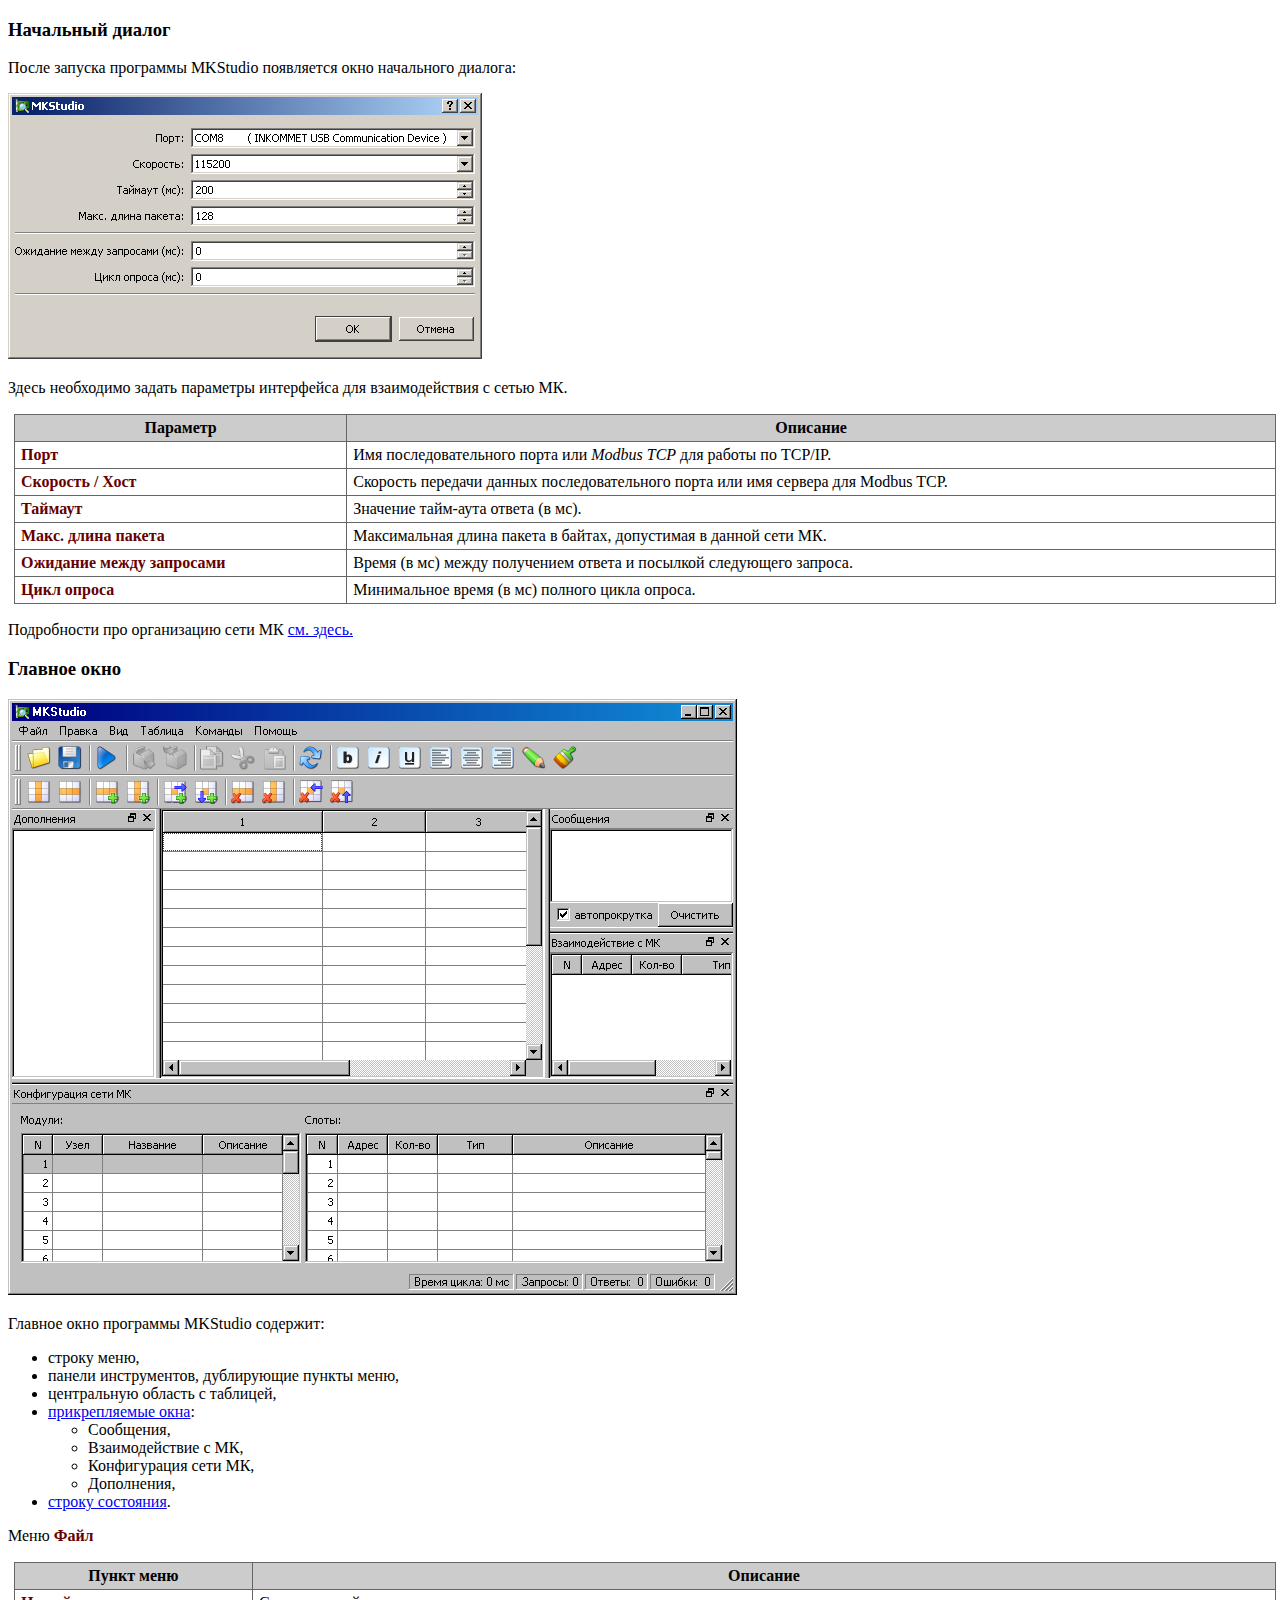
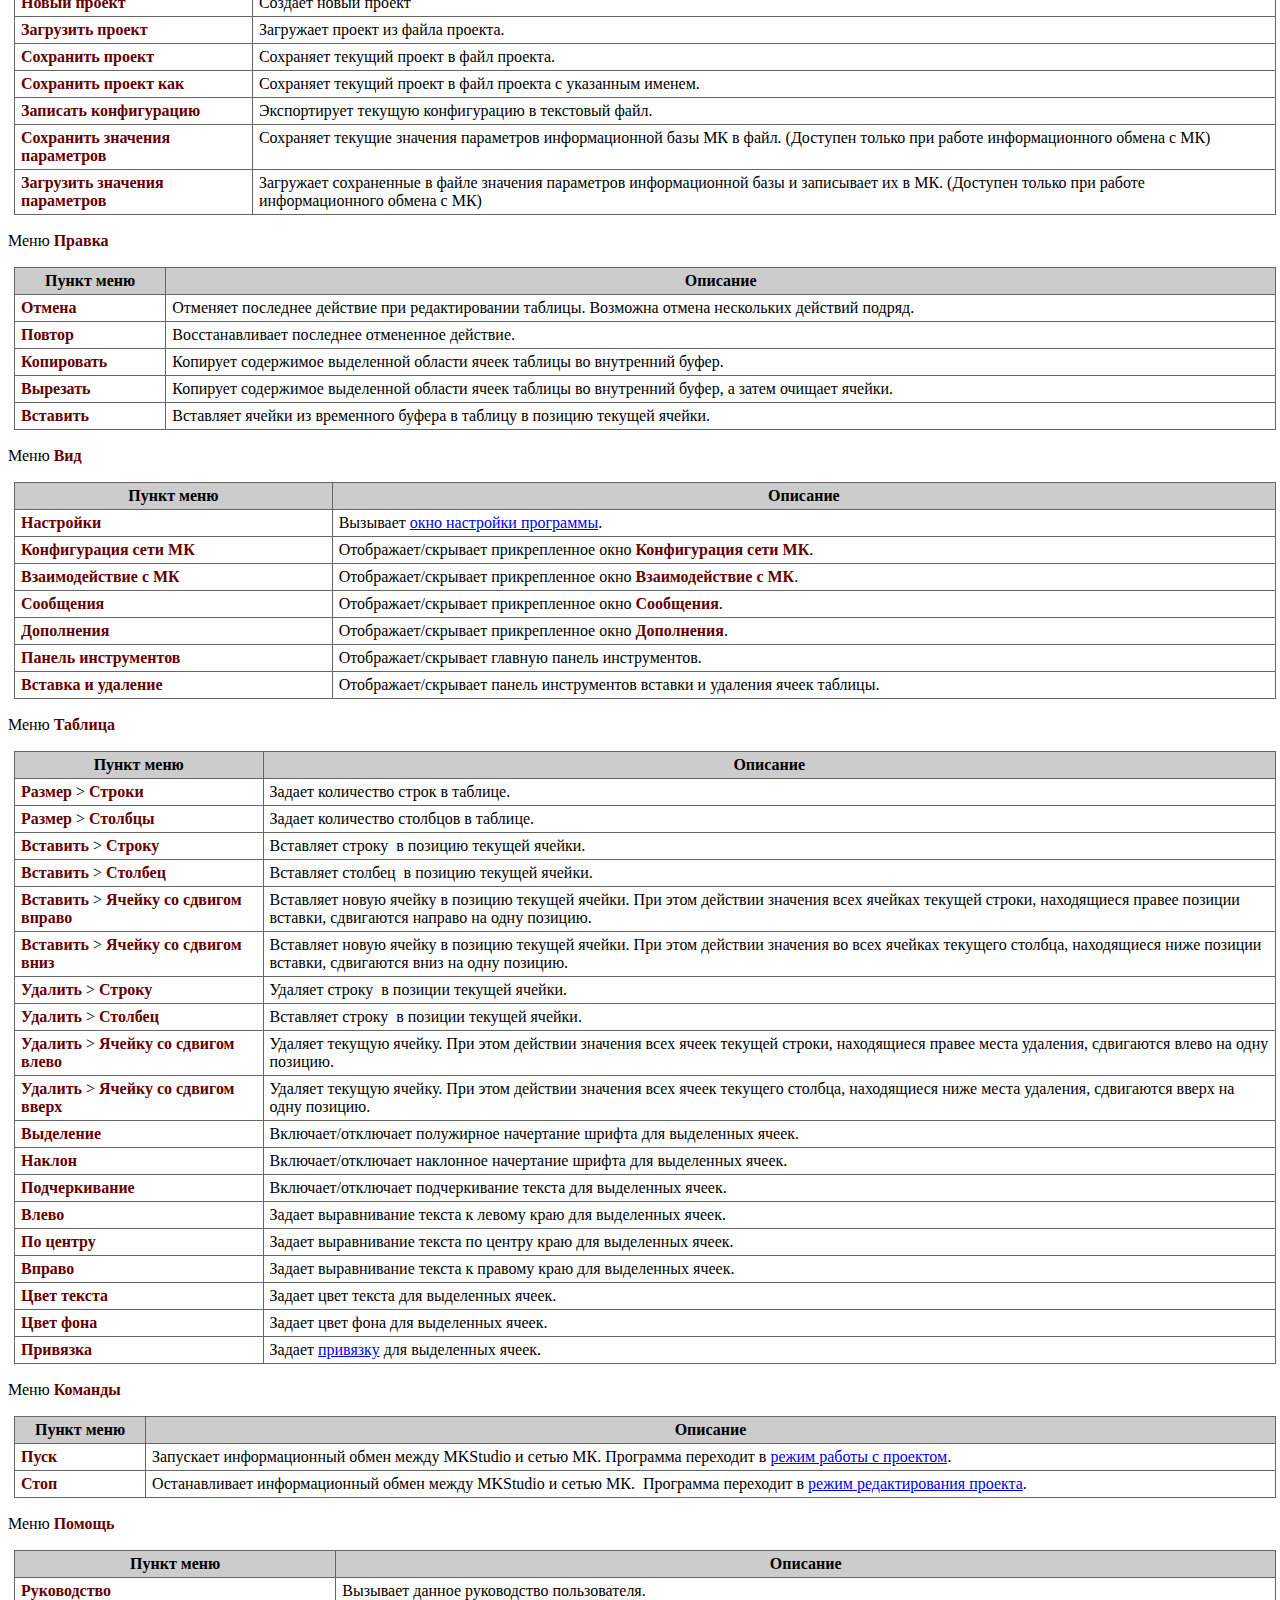
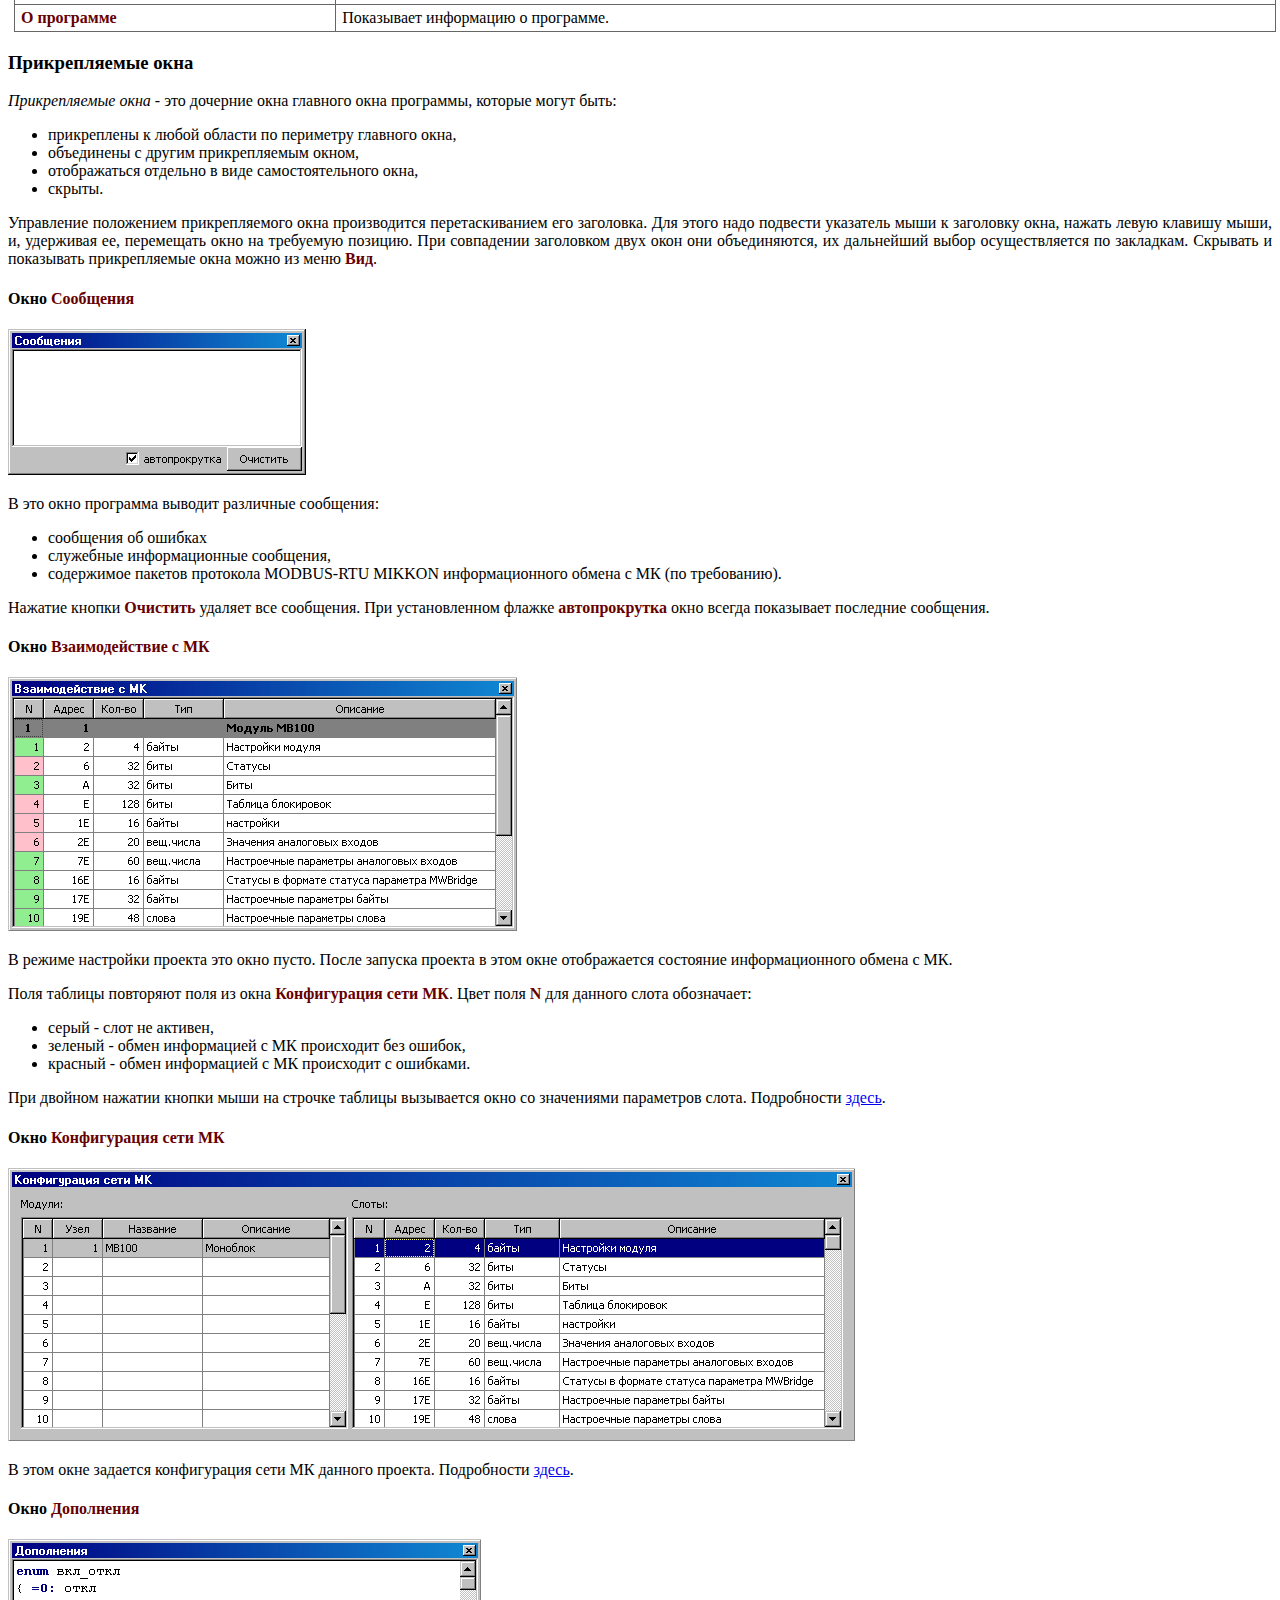
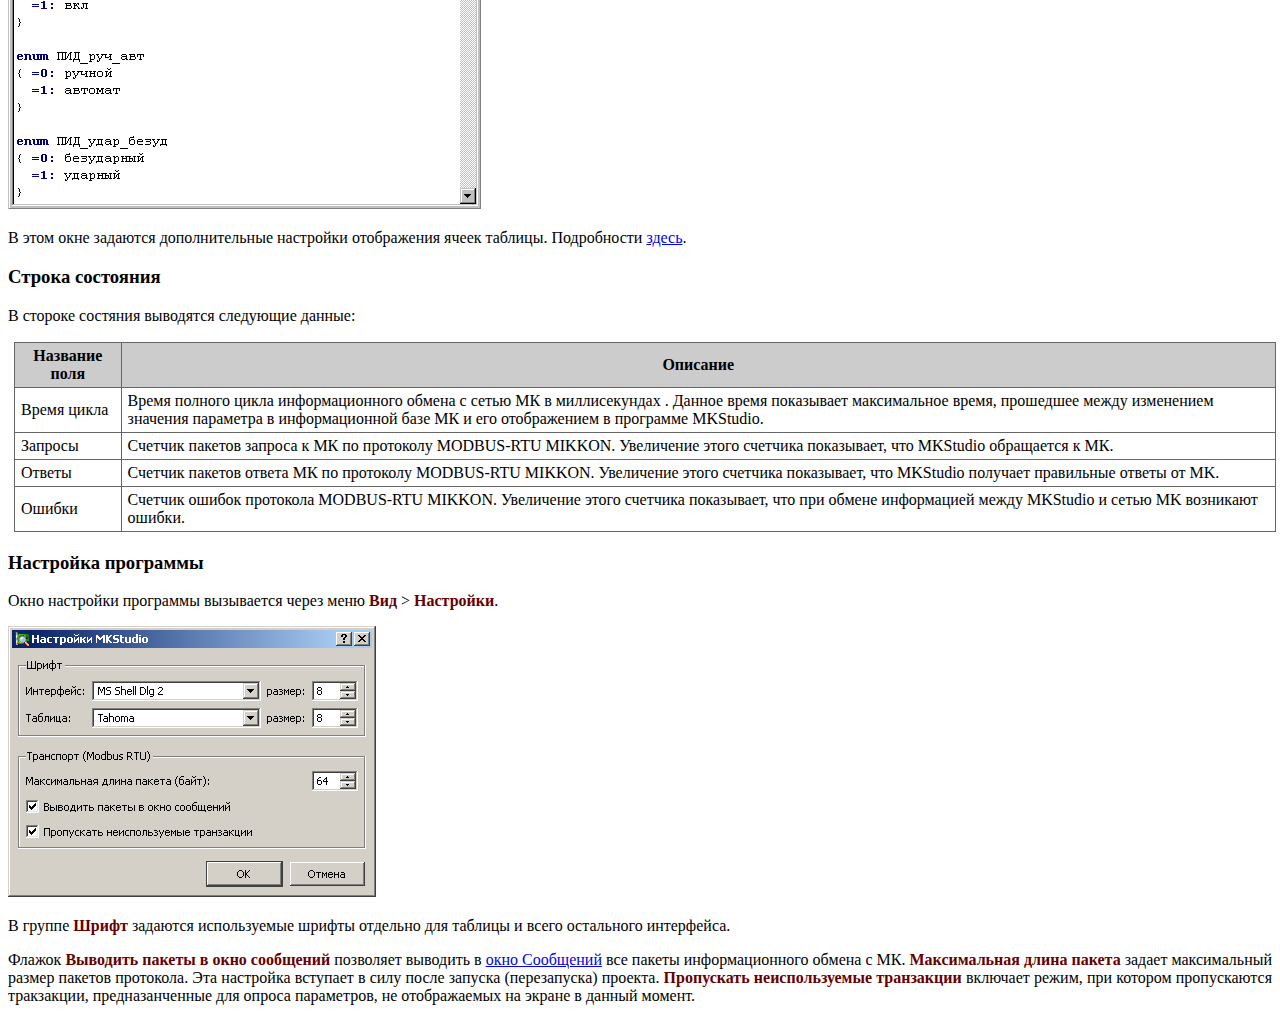
==== commit 2e7f97d5: "mkstudio: Дополнена и исправлена HTML документация." ====
--- a/src/mkstudio/help/mainwindow.html
+++ b/src/mkstudio/help/mainwindow.html
@@ -11,10 +11,49 @@
 
 <p>����� ������� ��������� MKStudio ���������� ���� ���������� �������:</p>
 
-<p><img alt="" src="img/initdialog.png" height="167" width="287"></p>
-
-<p>� ��� ���������� ������ ��������� ���������� ��� �������������� � ����� ��.
-<a href="project_set.html#anchor2">��. �����.</a></p>
+<p><img alt="" src="img/initdialog.png"></p>
+
+<p>����� ���������� ������ ��������� ���������� ��� �������������� � �����
+��.</p>
+
+<table border="1" cellpadding="3" cellspacing="1" width="100%">
+  <tbody>
+    <tr>
+      <th>��������</th>
+      <th>��������</th>
+    </tr>
+    <tr>
+      <td><span class="menuitem">����</span></td>
+      <td>��� ����������������� ����� ��� <em>Modbus TCP</em> ��� ������ ��
+        TCP/IP.</td>
+    </tr>
+    <tr>
+      <td><span class="menuitem">�������� / ����</span></td>
+      <td>�������� �������� ������ ����������������� ����� ��� ��� ������� ���
+        Modbus TCP.</td>
+    </tr>
+    <tr>
+      <td><span class="menuitem">�������</span></td>
+      <td>�������� ����-���� ������ (� ��).</td>
+    </tr>
+    <tr>
+      <td><span class="menuitem">����. ����� ������</span></td>
+      <td>������������ ����� ������ � ������, ���������� � ������ ���� ��.</td>
+    </tr>
+    <tr>
+      <td class="menuitem">�������� ����� ���������</td>
+      <td>����� (� ��) ����� ���������� ������ � �������� ����������
+      �������.</td>
+    </tr>
+    <tr>
+      <td class="menuitem">���� ������</td>
+      <td>����������� ����� (� ��) ������� ����� ������.</td>
+    </tr>
+  </tbody>
+</table>
+
+<p>����������� ��� ����������� ���� �� <a href="project_set.html#anchor2">��.
+�����.</a></p>
 
 <h3>������� ����</h3>
 
@@ -57,14 +96,18 @@
       <td valign="top">��������� ������� ������ � ���� �������.</td>
     </tr>
     <tr>
-      <td valign="middle"><span class="menuitem">��������� ������
-      ���</span></td>
+      <td valign="middle" class="menuitem"><span class="menuitem">���������
+        ������ ���</span></td>
       <td valign="top">��������� ������� ������ � ���� ������� � ���������
         ������.</td>
     </tr>
     <tr>
-      <td valign="middle"><span class="menuitem">��������� ��������
-        ����������</span></td>
+      <td valign="middle" class="menuitem">�������� ������������</td>
+      <td>������������ ������� ������������ � ��������� ����.</td>
+    </tr>
+    <tr>
+      <td valign="middle" class="menuitem"><span class="menuitem">���������
+        �������� ����������</span></td>
       <td valign="top">��������� ������� �������� ���������� ��������������
         ���� �� � ����. (�������� ������ ��� ������ ��������������� ������ �
       ��)</td>
@@ -324,8 +367,8 @@
 
 <h3><a name="anchor2"></a>������������� ����</h3>
 
-<p>������������� ���� - ��� �������� ���� �������� ���� ���������, �������
-����� ����:</p>
+<p><em>������������� ����</em> - ��� �������� ���� �������� ���� ���������,
+������� ����� ����:</p>
 <ul>
   <li>����������� � ����� ������� �� ��������� �������� ����,</li>
   <li>���������� � ������ ������������� �����,</li>
@@ -433,7 +476,7 @@
 <p>���� ��������� ��������� ���������� ����� ���� <span
 class="menuitem">���</span> &gt; <span class="menuitem">���������</span>. </p>
 
-<p><img alt="" src="img/mainwindow_settings.png" height="250" width="351"> </p>
+<p><img alt="" src="img/mainwindow_settings.png"> </p>
 
 <p>� ������ <span class="menuitem">�����</span> �������� ������������ ������
 �������� ��� ������� � ����� ���������� ����������.<br>
@@ -441,9 +484,11 @@
 
 <p>������ <span class="menuitem">�������� ������ � ���� ���������</span>
 ��������� �������� � <a href="#anchor6">���� ���������</a> ��� ������
-��������������� ������ � �� (�������� MODBUS-RTU MIKKON). <span
-class="menuitem">������������ ����� ������</span> ������ ������������ ������
-������� ���������MODBUS-RTU MIKKON. ��� ��������� �������� � ���� �����
-������� (�����������) �������.</p>
+��������������� ������ � ��. <span class="menuitem">������������ �����
+������</span> ������ ������������ ������ ������� ���������. ��� ���������
+�������� � ���� ����� ������� (�����������) �������. <span
+class="menuitem">���������� �������������� ����������</span> �������� �����,
+��� ������� ������������ ����������, ��������������� ��� ������ ����������, ��
+������������ �� ������ � ������ ������.</p>
 </body>
 </html>
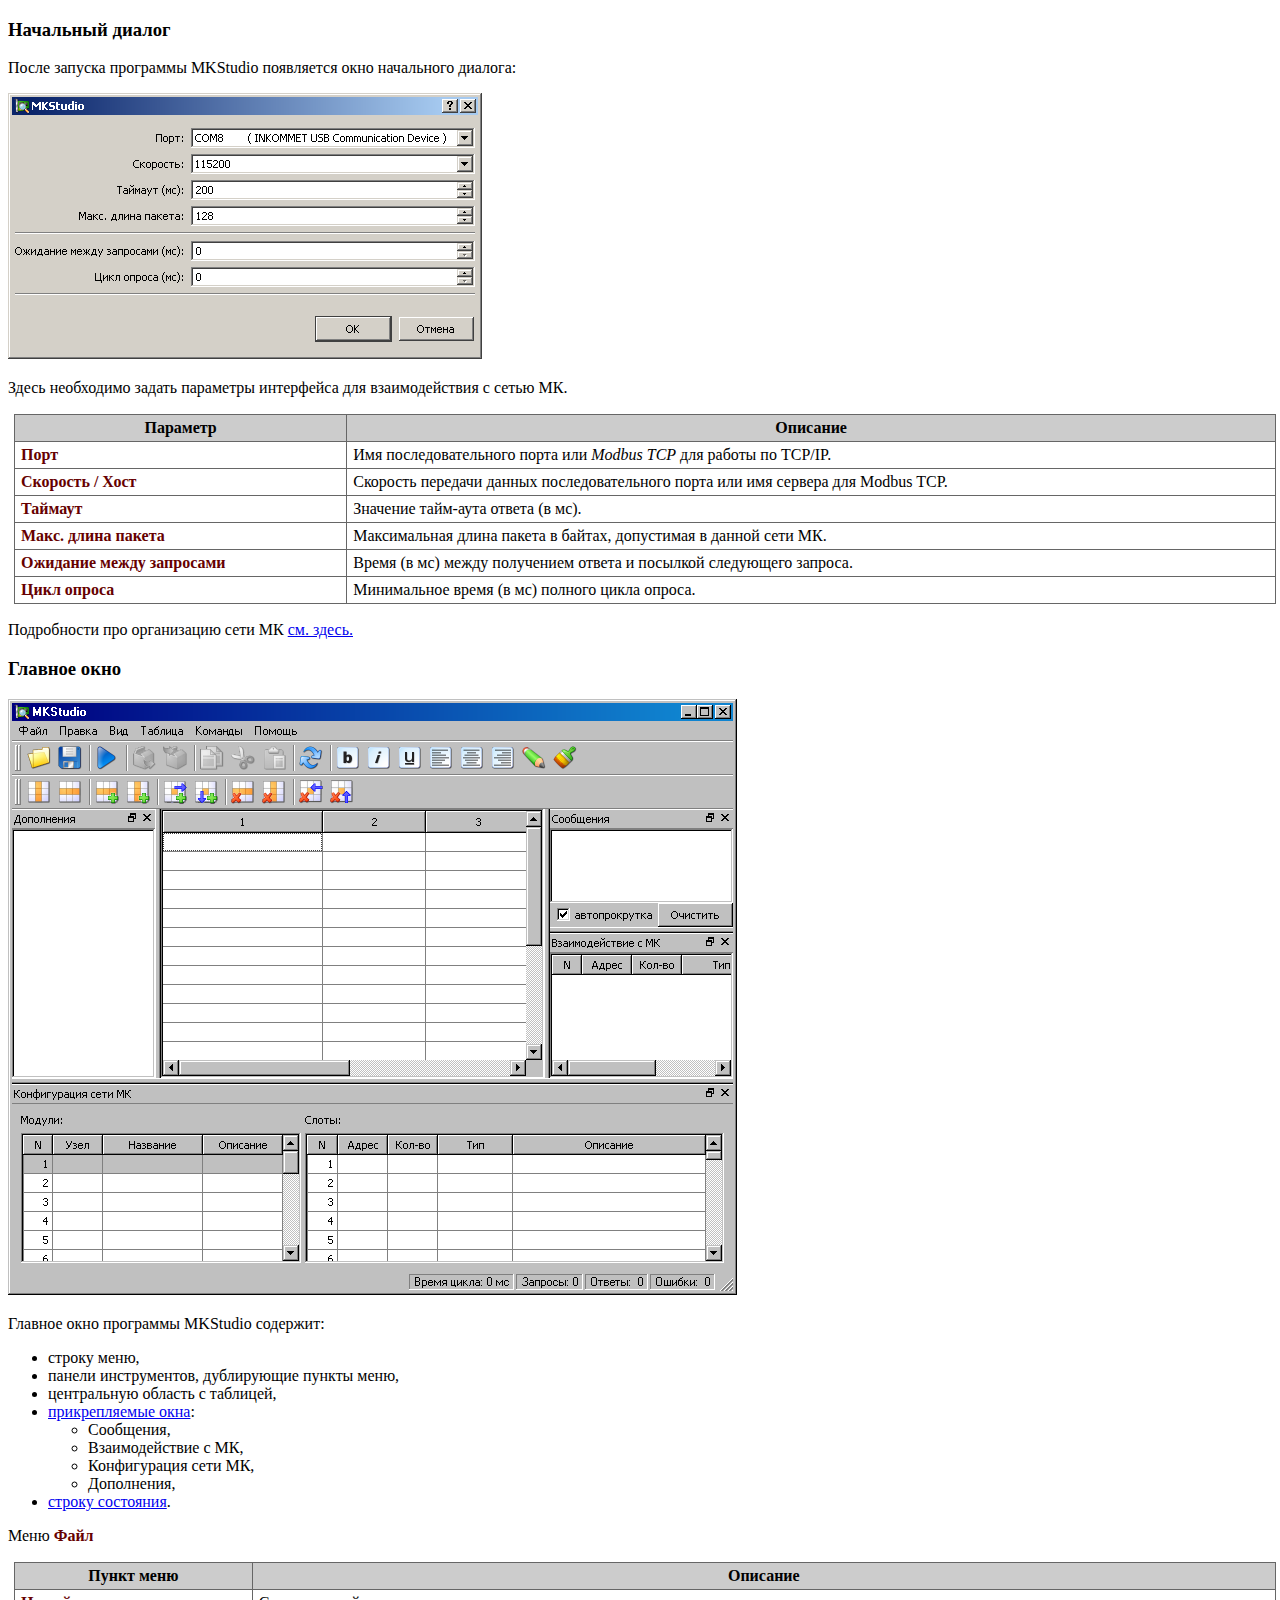
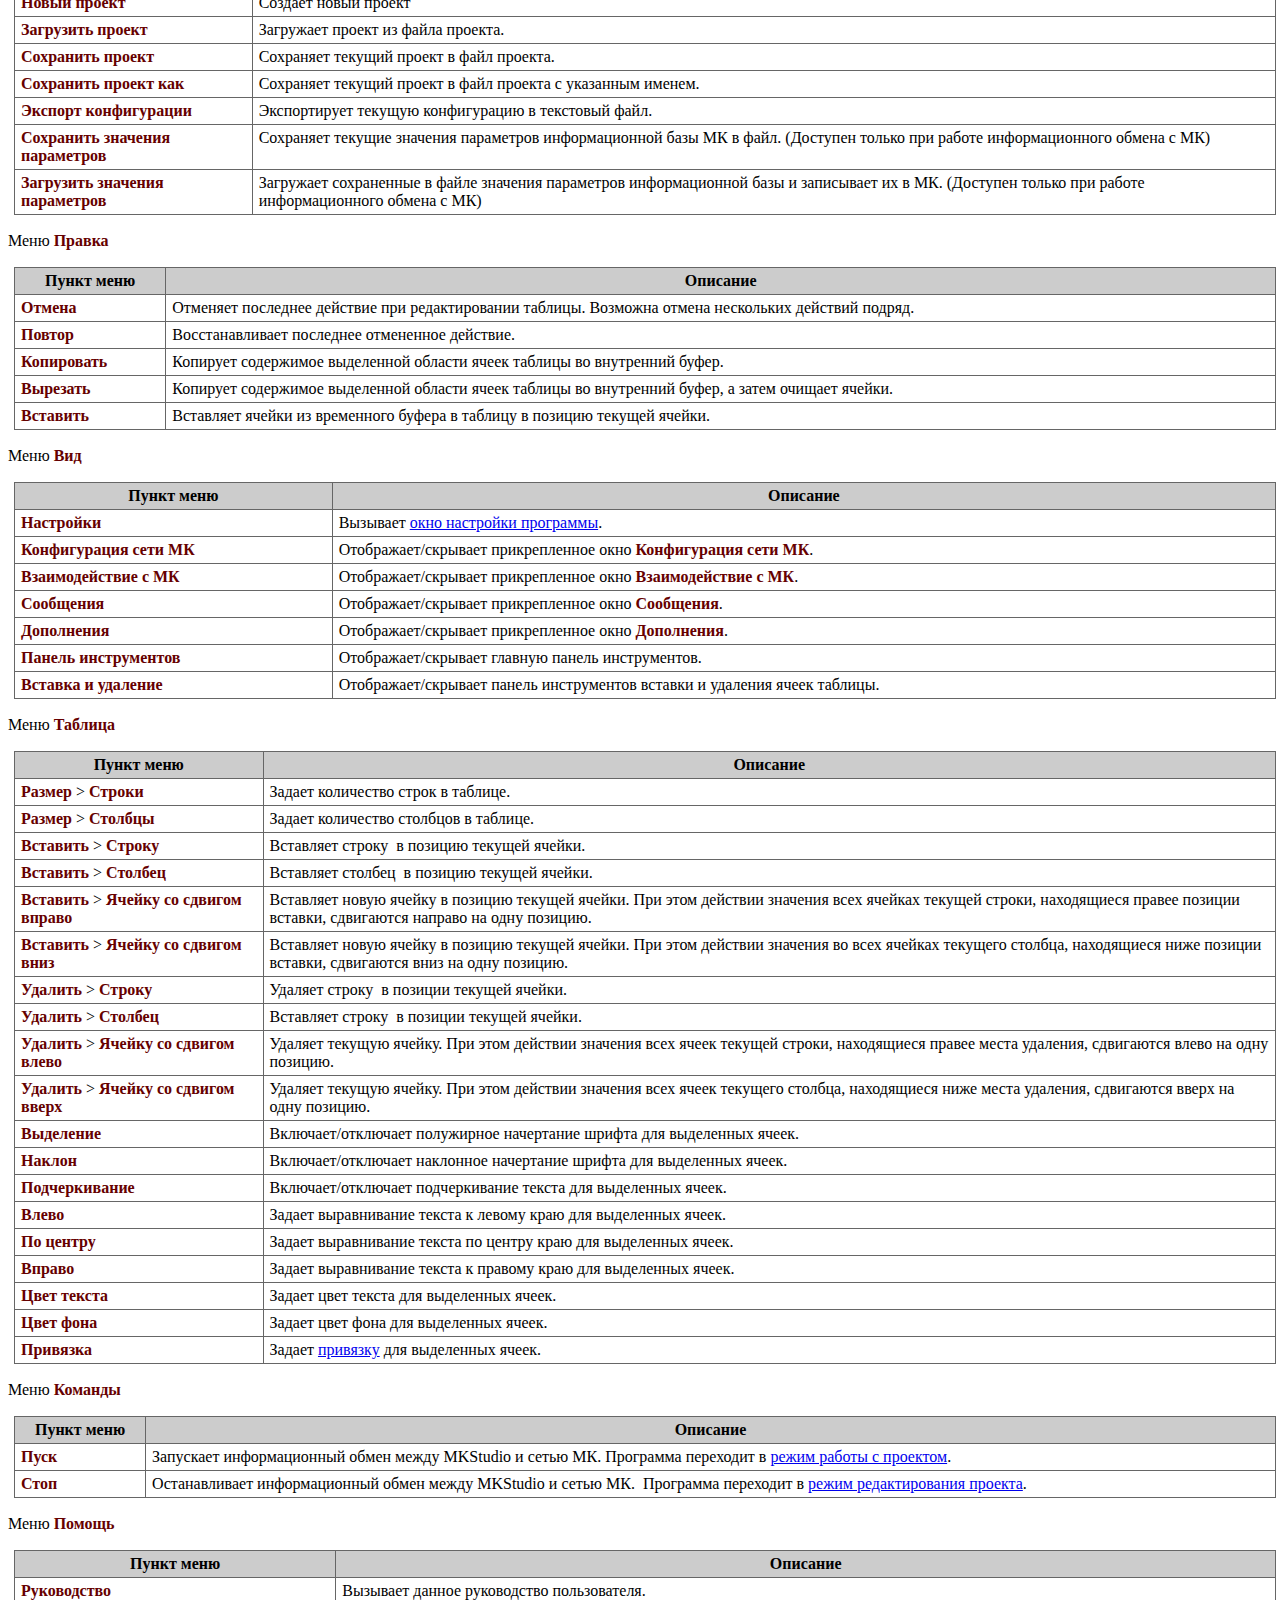
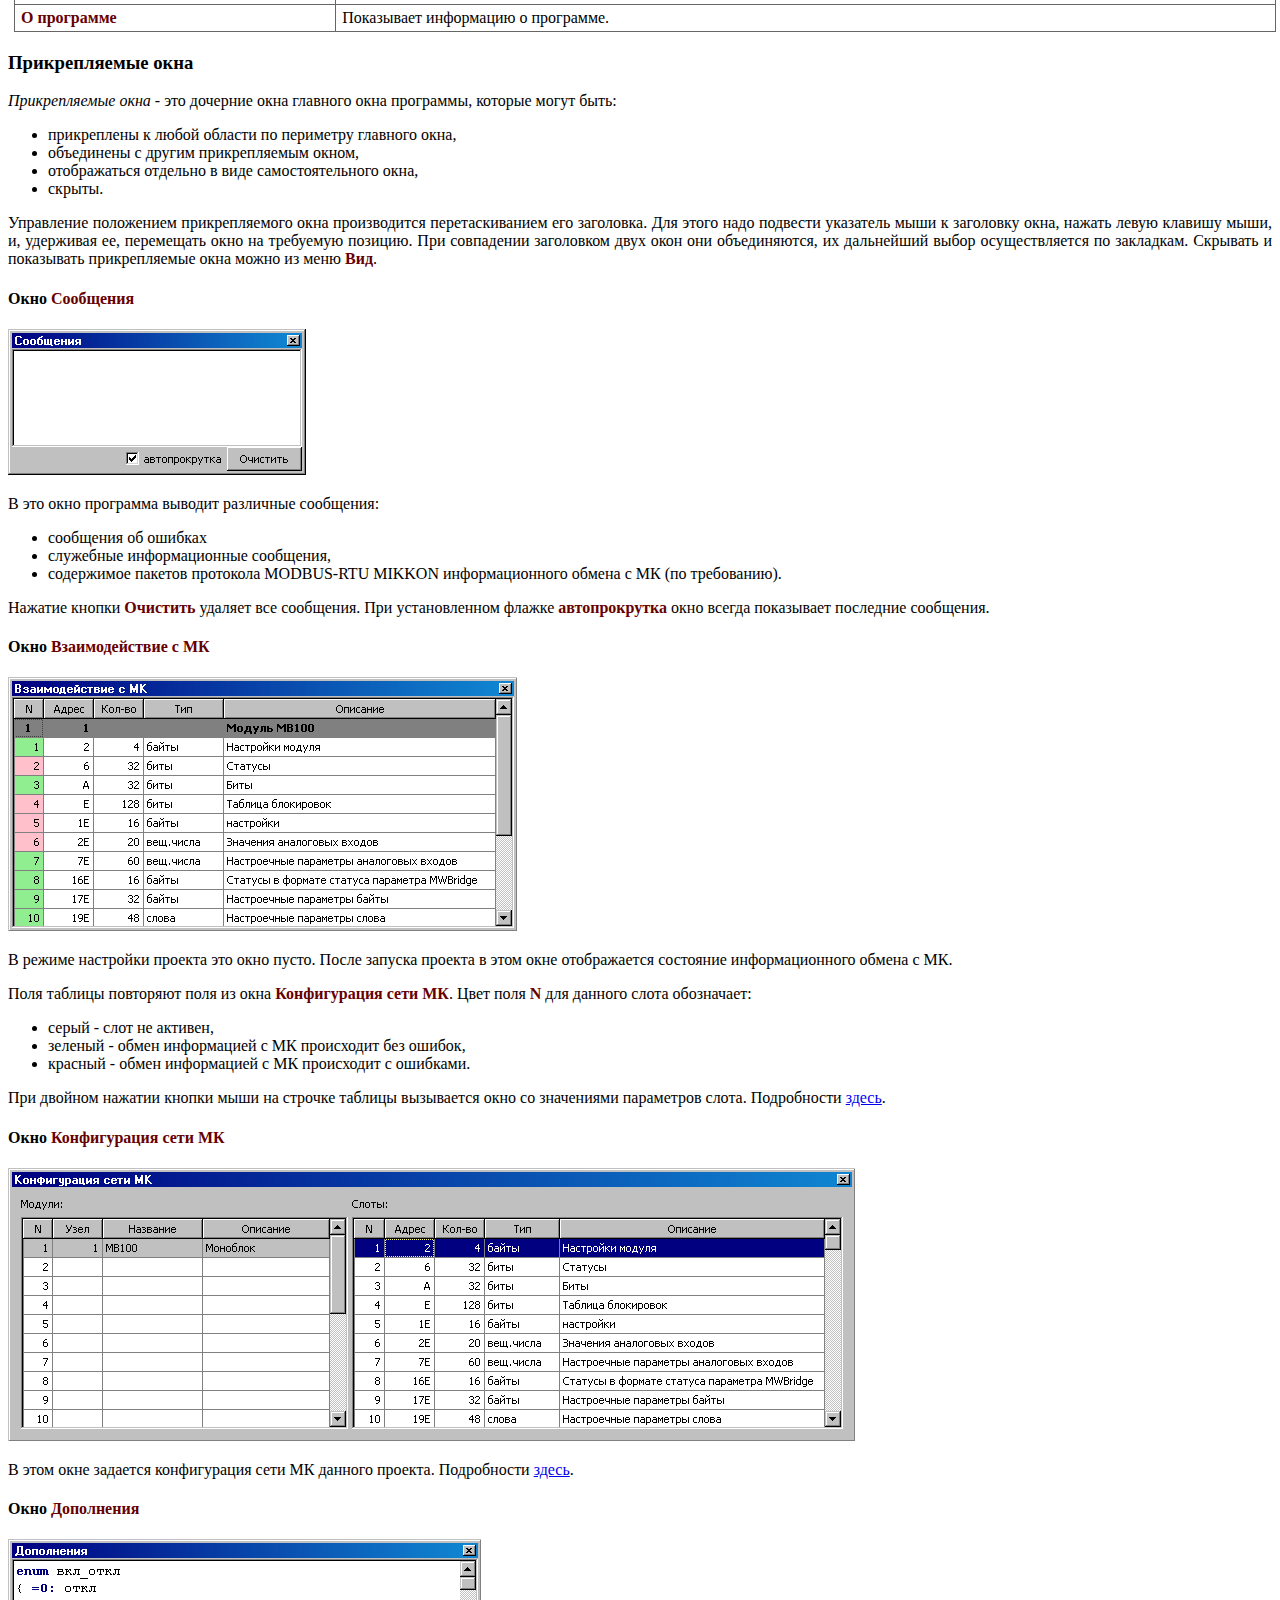
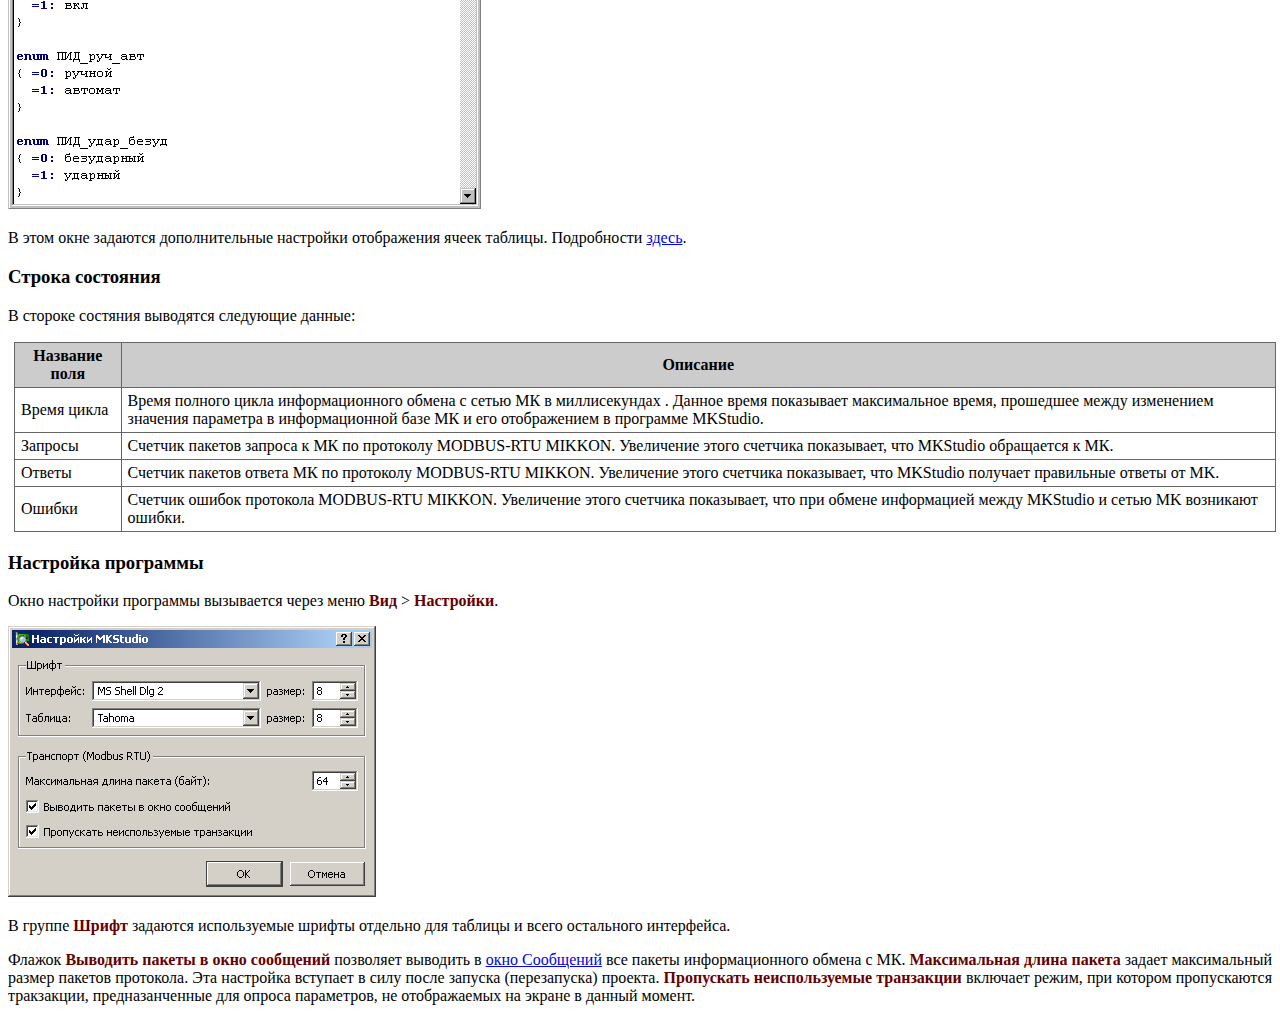
==== commit 27803dad: "mkstudio: Пункт меню "Файл"->"Записать конфигурацию" переименован в "Экспорт конфигурации"." ====
--- a/src/mkstudio/help/mainwindow.html
+++ b/src/mkstudio/help/mainwindow.html
@@ -102,7 +102,7 @@
         ������.</td>
     </tr>
     <tr>
-      <td valign="middle" class="menuitem">�������� ������������</td>
+      <td valign="middle" class="menuitem">������� ������������</td>
       <td>������������ ������� ������������ � ��������� ����.</td>
     </tr>
     <tr>
